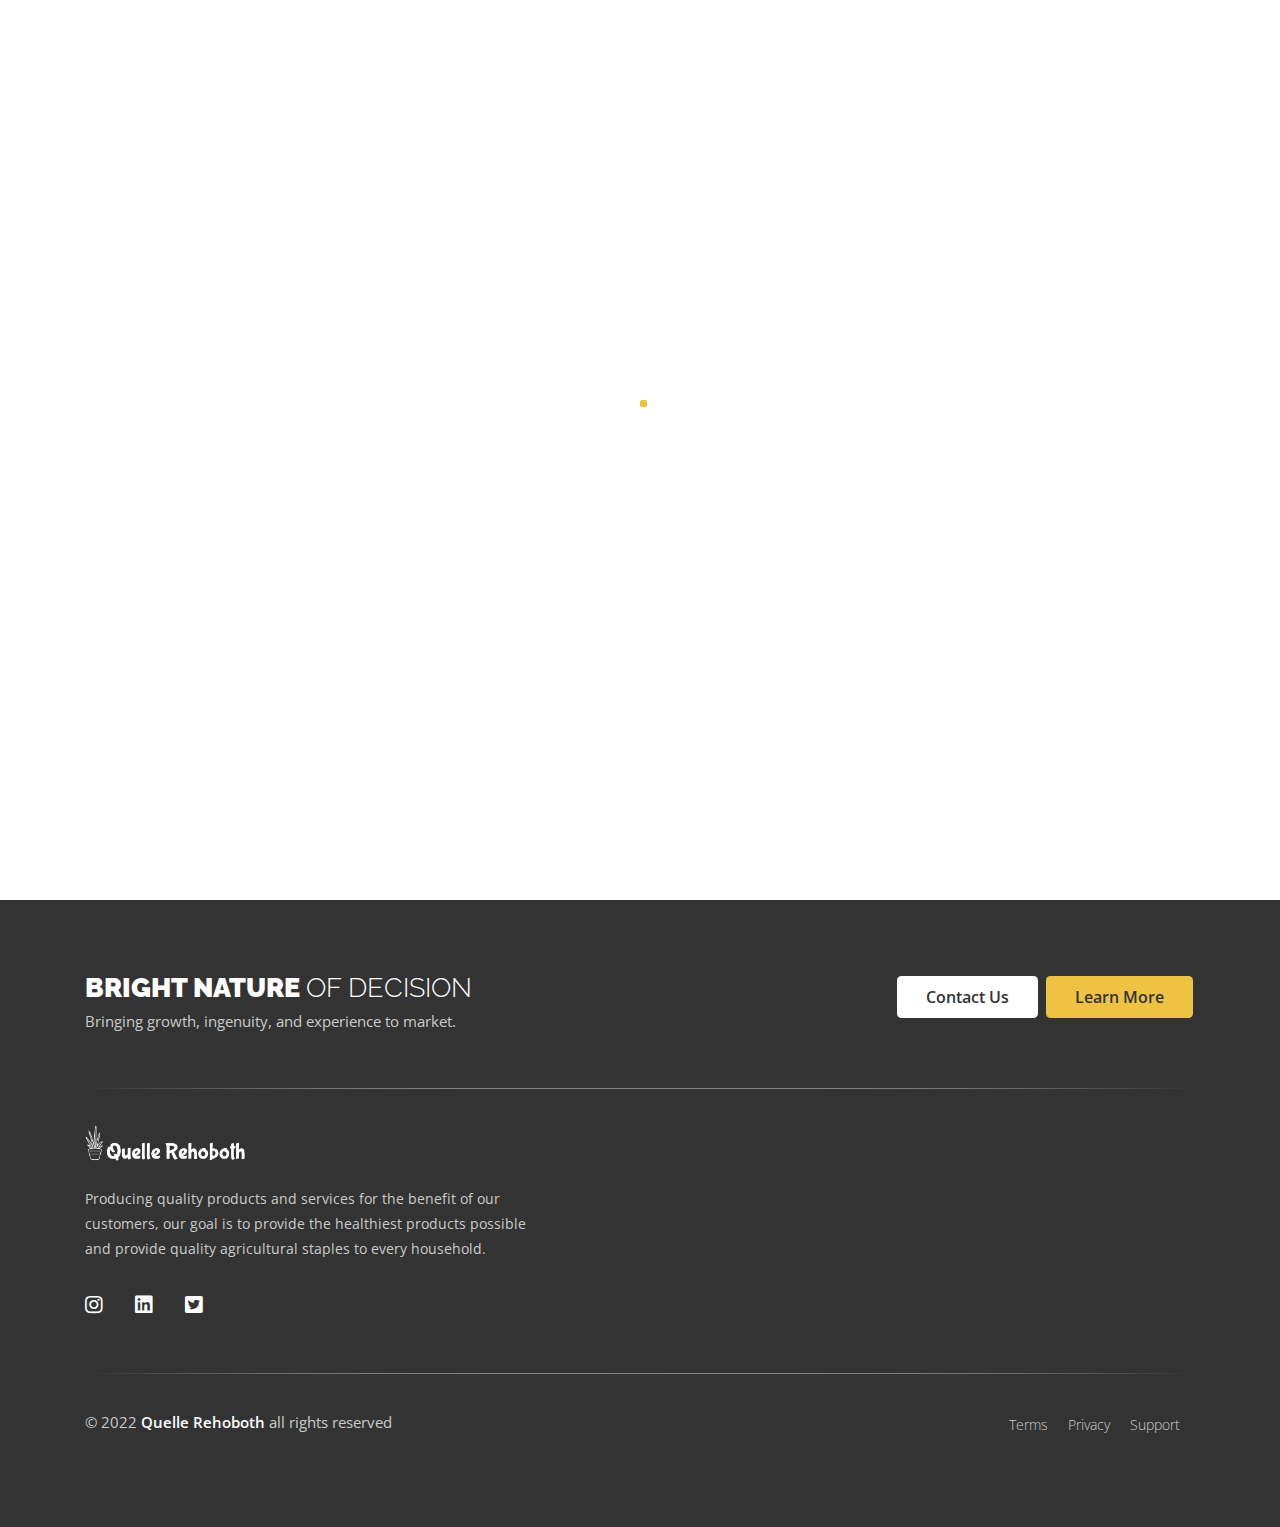
==== 404-error-page.html @ 6c6b9315 "building something" ====
<!DOCTYPE html>
<html lang="en-US" class="no-js">
  <head>
    <meta charset="UTF-8" />
    <meta
      name="viewport"
      content="width=device-width, initial-scale=1, maximum-scale=1"
    />
    <meta http-equiv="X-UA-Compatible" content="IE=edge" />

    <!-- TITLE -->
    <title>Quelle Rehoboth</title>
    <meta
      name="description"
      content="Modern HTML Template ideal for business like agriculture, vegetables and organic food."
    />
    <meta
      name="keywords"
      content="agriculture, eco, farm, food, Fresh Fruit, fruits, healthy food, landscape, organic, organic food, products, vegetables"
    />

    <!-- FONT AWESOME ICONS LIBRARY -->
    <link rel="stylesheet" href="fonts/css/all.min.css" />

    <!--  FAVICON  -->
    <link rel="shortcut icon" href="images/icons/favicon.png" />

    <!-- CSS LIBRARY STYLES -->
    <link rel="stylesheet" href="css/lib/bootstrap.min.css" />
    <link rel="stylesheet" href="css/lib/slick.min.css" />
    <link rel="stylesheet" href="css/lib/owl.carousel.min.css" />
    <link rel="stylesheet" href="css/lib/flickity.min.css" />
    <link rel="stylesheet" href="css/lib/magnific-popup.min.css" />
    <link rel="stylesheet" href="css/lib/navbar.css" />

    <!-- CSS TEMPLATE STYLES -->
    <link rel="stylesheet" href="css/main.css" />
    <link rel="stylesheet" href="css/stylesheet.css" />
    <link rel="stylesheet" href="css/responsive.css" />

    <!-- MODERNIZR LIBRARY -->
    <script src="js/modernizr-custom.js"></script>
  </head>

  <body>
    <!-- PRELOADER START -->
    <div id="loader-wrapper">
      <div class="loader">
        <div class="ball"></div>
        <div class="ball"></div>
        <div class="ball"></div>
        <div class="ball"></div>
        <div class="ball"></div>
        <div class="ball"></div>
        <div class="ball"></div>
        <div class="ball"></div>
        <div class="ball"></div>
        <div class="ball"></div>
      </div>
    </div>
    <!-- PRELOADER END -->

    <header>
      <!-- NAV START -->
      <nav class="navbar navbar-expand-lg navbar-dark">
        <div class="container p-0">
          <a href="index.html" class="navbar-brand"
            ><img src="images/logos/logo2.png" alt=""
          /></a>

          <button
            type="button"
            class="navbar-toggler collapsed"
            data-toggle="collapse"
            data-target="#main-nav"
          >
            <span class="menu-icon-bar"></span>
            <span class="menu-icon-bar"></span>
            <span class="menu-icon-bar"></span>
          </button>

          <div id="main-nav" class="collapse navbar-collapse">
            <ul class="navbar-nav ml-auto">
              <li class="dropdown">
                <a href="#" class="nav-item nav-link" data-toggle="dropdown"
                  >HOME</a
                >
                <div class="dropdown-menu">
                  <a href="index.html" class="dropdown-item">Homepage One</a>
                  <a href="homepage-two.html" class="dropdown-item"
                    >Homepage Two</a
                  >
                  <a href="homepage-three.html" class="dropdown-item"
                    >Homepage Three</a
                  >
                </div>
              </li>
              <li>
                <a href="about-us.html" class="nav-item nav-link">About</a>
              </li>
              <li class="dropdown">
                <a href="#" class="nav-item nav-link" data-toggle="dropdown"
                  >Pages</a
                >
                <div class="dropdown-menu">
                  <a href="services.html" class="dropdown-item">Services</a>
                  <a href="products.html" class="dropdown-item">Products</a>
                  <a href="products-details.html" class="dropdown-item"
                    >Products Details</a
                  >
                  <a href="team.html" class="dropdown-item">Our Team</a>
                  <a href="testimonials.html" class="dropdown-item"
                    >Testimonials</a
                  >
                  <a href="faq.html" class="dropdown-item">FAQ</a>
                  <a href="pricing.html" class="dropdown-item">Pricing</a>
                  <a href="careers.html" class="dropdown-item">Careers</a>
                  <a href="404-error-page.html" class="dropdown-item"
                    >404 Page</a
                  >
                </div>
              </li>
              <li class="dropdown">
                <a href="#" class="nav-item nav-link" data-toggle="dropdown"
                  >Gallery</a
                >
                <div class="dropdown-menu">
                  <a href="gallery-two-colunms.html" class="dropdown-item"
                    >Gallery Two Columns</a
                  >
                  <a href="gallery-three-columns.html" class="dropdown-item"
                    >Gallery Three Columns</a
                  >
                  <a href="gallery-four-columns.html" class="dropdown-item"
                    >Gallery Four Columns</a
                  >
                  <a href="masonry-gallery.html" class="dropdown-item"
                    >Masonry Gallery</a
                  >
                </div>
              </li>
              <li class="dropdown">
                <a href="#" class="nav-item nav-link" data-toggle="dropdown"
                  >Blog</a
                >
                <div class="dropdown-menu">
                  <a href="blog-grid.html" class="dropdown-item">Blogs Grid</a>
                  <a href="blog-left-sidebar.html" class="dropdown-item"
                    >Blogs Left Sidebar</a
                  >
                  <a href="blog-right-sidebar.html" class="dropdown-item"
                    >Blogs Right Sidebar</a
                  >
                  <a href="blog-single.html" class="dropdown-item"
                    >Blog Single</a
                  >
                </div>
              </li>
              <li>
                <a href="contact.html" class="nav-item nav-link last-link-item"
                  >Contact</a
                >
              </li>
            </ul>
          </div>
        </div>
      </nav>
      <!-- NAV END -->
    </header>

    <!-- 404 ERROR PAGE CONTENT -->
    <div class="error-page">
      <div class="error-page-content">
        <h1>404</h1>
        <h2>PAGE NOT FOUND</h2>
        <p>
          Sorry, but the page you are looking for does not exist or has been
          removed
        </p>
        <div class="form-group error-page-search">
          <span class="fa fa-search form-control-feedback"></span>
          <input type="text" class="form-control" placeholder="Site Search" />
        </div>
        <div class="social-error-page mt-3">
          <ul>
            <li>
              <a href="#"><i class="fab fa-facebook-f"></i></a>
            </li>
            <li>
              <a href="#"><i class="fab fa-twitter"></i></a>
            </li>
            <li>
              <a href="#"><i class="fab fa-instagram"></i></a>
            </li>
            <li>
              <a href="#"><i class="fab fa-linkedin-in"></i></a>
            </li>
          </ul>
        </div>
      </div>
    </div>
    <!-- 404 ERROR PAGE CONTENT -->

    <!-- FOOTER START -->
    <footer>
      <div class="container">
        <div class="top-footer">
          <div class="row">
            <div class="col-lg-6">
              <h4>bright nature <span class="light-text">of decision</span></h4>
              <p>Bringing growth, ingenuity, and experience to market.</p>
            </div>
            <div class="col-lg-6">
              <div class="footer-btns">
                <a href="contact.html" class="btn button btn-white"
                  >Contact Us</a
                >
                <a href="about-us.html" class="btn button">Learn More</a>
              </div>
            </div>
          </div>
        </div>
        <hr class="hr-divider" />
        <div class="row">
          <div class="col-lg-6">
            <div class="footer-col">
              <figure class="footer-logo">
                <img src="Pictures/logo (2).png" alt="" />
              </figure>
              <p class="footer-desc">
                Producing quality products and services for the benefit of our
                customers, our goal is to provide the healthiest products
                possible and provide quality agricultural staples to every
                household.
              </p>
              <ul class="bottom-social">
                <li>
                  <a href="#" target="_blank"
                    ><i class="fab fa-instagram"></i
                  ></a>
                </li>
                <li>
                  <a href="#" target="_blank"
                    ><i class="fab fa-linkedin"></i
                  ></a>
                </li>
                <li>
                  <a href="#" target="_blank"
                    ><i class="fab fa-twitter-square"></i
                  ></a>
                </li>
              </ul>
            </div>
          </div>
        </div>
        <hr class="hr-divider" />
        <div class="bottom-footer">
          <div class="row">
            <div class="col-lg-6">
              <div class="copyright">
                <p>
                  © 2022 <strong>Quelle Rehoboth</strong> all rights reserved
                </p>
              </div>
            </div>
            <div class="col-lg-6 text-align">
              <ul class="bf-right">
                <li><a href="#">Terms</a></li>
                <li><a href="#">Privacy</a></li>
                <li><a href="#">Support</a></li>
              </ul>
            </div>
          </div>
        </div>
      </div>
    </footer>
    <!-- FOOTER END -->

    <!--SCROLL TOP START-->
    <a href="#0" class="cd-top">Top</a>
    <!--SCROLL TOP START-->

    <!-- JAVASCRIPTS -->
    <script src="js/lib/jquery-3.5.1.min.js"></script>
    <script src="js/lib/plugins.js"></script>
    <script src="js/lib/bootstrap.min.js"></script>
    <script src="js/lib/flickity.pkgd.min.js"></script>
    <script src="js/lib/nav-fixed-top.js"></script>
    <script src="js/main.js"></script>
    <!-- JAVASCRIPTS END -->
  </body>
</html>
---- css/lib/navbar.css ----
.navbar {
  position: absolute;
  left: 0;
  top: 40px;
  padding: 0;
  width: 100%;
  z-index: 2;
}

.navbar .navbar-brand {
  width: 190px;
  margin-left: 15px;
}

.navbar .navbar-brand img {
  width: 100%;
  height: 100%;
}

.navbar .navbar-toggler {
  position: relative;
  height: 60px;
  width: 60px;
  border: none;
  cursor: pointer;
  outline: none;
}

.navbar .navbar-toggler .menu-icon-bar {
  position: absolute;
  left: 15px;
  right: 15px;
  height: 2px;
  background-color: #fff;
  opacity: 0;
  -webkit-transform: translateY(-1px);
  -ms-transform: translateY(-1px);
  transform: translateY(-1px);
  transition: all 0.3s ease-in;
}

.navbar .navbar-toggler .menu-icon-bar:first-child {
  opacity: 1;
  -webkit-transform: translateY(-1px) rotate(45deg);
  -ms-sform: translateY(-1px) rotate(45deg);
  transform: translateY(-1px) rotate(45deg);
}

.navbar .navbar-toggler .menu-icon-bar:last-child {
  opacity: 1;
  -webkit-transform: translateY(-1px) rotate(135deg);
  -ms-sform: translateY(-1px) rotate(135deg);
  transform: translateY(-1px) rotate(135deg);
}

.navbar .navbar-toggler.collapsed .menu-icon-bar {
  opacity: 1;
}

.navbar .navbar-toggler.collapsed .menu-icon-bar:first-child {
  -webkit-transform: translateY(-7px) rotate(0);
  -ms-sform: translateY(-7px) rotate(0);
  transform: translateY(-7px) rotate(0);
}

.navbar .navbar-toggler.collapsed .menu-icon-bar:last-child {
  -webkit-transform: translateY(5px) rotate(0);
  -ms-sform: translateY(5px) rotate(0);
  transform: translateY(5px) rotate(0);
}

.navbar-dark .navbar-nav .nav-link {
  position: relative;
  color: #fff;
  font-size: 14px;
  font-family: 'Open Sans', sans-serif;
  font-weight: 400;
  text-transform: uppercase;
  margin-left: 10px;
}

.navbar-dark .navbar-nav .nav-link:focus {
  color: #fff;
}

.navbar-dark .navbar-nav .nav-link:hover {
  color: var(--main-yellow-color);
}

.navbar .dropdown-menu {
  padding: 0;
  background-color: var(--main-dark-color);
  transition: opacity 0.15s ease-in-out;
}

.navbar .dropdown-menu .dropdown-item {
  position: relative;
  padding: 15px 20px;
  color: #fff;
  font-size: 14px;
  font-family: 'Roboto', sans-serif;
  border-bottom: 1px solid rgba(255, 255, 255, 0.1);
  transition: color 0.2s ease-in;
}

.navbar .dropdown-menu .dropdown-item:focus {
  background: transparent;
}

.navbar .dropdown-menu .dropdown-item:last-child {
  border-bottom: none;
}

.navbar .dropdown-menu .dropdown-item:hover {
  background: transparent;
  color: var(--main-yellow-color);
}

.navbar .dropdown-menu .dropdown-item::before {
  content: '';
  position: absolute;
  bottom: 0;
  left: 0;
  top: 0;
  width: 5px;
  background-color: var(--main-yellow-color);
  opacity: 0;
  transition: opacity 0.2s ease-in;
}

.navbar .dropdown-menu .dropdown-item:hover::before {
  opacity: 1;
}

.navbar.fixed-top {
  position: fixed;
  top: 0;
  background-color: var(--main-green-color);
}

.navbar.fixed-top.navbar-dark .navbar-nav .nav-link {
  color: #fff;
}

.navbar.fixed-top.navbar-dark .navbar-brand {
  width: 100px;
  margin-top: -5px;
}

.navbar.fixed-top.navbar-dark .navbar-nav .nav-link {
  font-size: 14px;
}

.navbar.fixed-top.navbar-dark .navbar-nav .nav-link.active {
  color: #c0ca33;
}

.navbar.fixed-top.navbar-dark .navbar-nav .nav-link::after {
  background-color: #c0ca33;
}

.content {
  padding: 120px 0;
}

.dropdown-toggle::after {
  transition: transform 0.15s linear;
}

.show.dropdown .dropdown-toggle::after {
  transform: translateY(3px);
}

.dropdown-menu {
  margin-top: 0;
}

@media screen and (max-width: 991px) {
  /*
    .navbar-brand {
      margin-left: 20px;
    }
  */
  .navbar-nav {
    padding: 20px;
    background-color: var(--main-dark-color);
  }

  .navbar-collapse .navbar-nav .nav-link {
    color: #fff;
    border-bottom: 1px solid rgba(255, 255, 255, 0.1);
    line-height: 2;
    margin-left: 0px;
    font-size: 13px;
  }

  .navbar-collapse .navbar-nav .last-link-item {
    border-bottom: none;
  }

  .navbar-collapse .navbar-nav .contact-link {
    font-size: 13px;
    padding: 0px;
    border-bottom: none;
  }

  .navbar.fixed-top .navbar-nav {
    background: transparent;
  }

  .navbar .dropdown-menu {
    padding: 0;
    background-color: transparent;
    border: none;
  }

  .navbar .dropdown-menu .dropdown-item {
    position: relative;
    padding: 15px 20px;
    color: #fff;
    font-size: 14px;
    font-family: 'Roboto', sans-serif;
    border-bottom: 1px solid rgba(255, 255, 255, 0.1);
    transition: color 0.2s ease-in;
  }

  .navbar.fixed-top.navbar-dark .navbar-nav .dropdown-menu .dropdown-item {
    color: #fff;
    background: var(--main-green-color);
  }

  .navbar-dark .navbar-nav .nav-link:focus,
  .navbar-dark .navbar-nav .nav-link:hover {
    color: var(--main-yellow-color);
  }

  .navbar .navbar-brand {
    width: 130px;
  }
}

@media screen and (min-width: 991px) {
  .banner {
    padding: 0 150px;
  }

  .banner h1 {
    font-size: 5rem;
  }

  .banner p {
    font-size: 2rem;
  }

  .navbar-dark .navbar-nav .nav-link {
    padding: 23px 15px;
  }

  .navbar-dark .navbar-nav .nav-link::after {
    content: '';
    position: absolute;
    bottom: 15px;
    left: 30%;
    right: 30%;
    height: 1px;
    background-color: #fff;
    -webkit-transform: scaleX(0);
    -ms-transform: scaleX(0);
    transform: scaleX(0);
    transition: transform 0.1s ease-in;
  }

  .navbar-dark .navbar-nav .nav-link:hover::after {
    -webkit-transform: scaleX(1);
    -ms-transform: scaleX(1);
    transform: scaleX(1);
  }

  .dropdown-menu {
    min-width: 200px;
    -webkit-animation: dropdown-animation 0.4s;
    animation: dropdown-animation 0.4s;
    -webkit-transform-origin: top;
    -ms-transform-origin: top;
    transform-origin: top;
  }
}

@media (max-width: 767px) {
  .navbar {
    top: 20px;
  }

  .navbar .navbar-brand {
    margin-top: 0px;
  }

  .navbar .navbar-brand {
    width: 110px;
    margin-top: -10px;
  }
}

@-webkit-keyframes navbar-animation {
  0% {
    opacity: 0;
    -webkit-transform: translateY(-100%);
    -ms-transform: translateY(-100%);
    transform: translateY(-100%);
  }

  100% {
    opacity: 1;
    -webkit-transform: translateY(0);
    -ms-transform: translateY(0);
    transform: translateY(0);
  }
}

@keyframes navbar-animation {
  0% {
    opacity: 0;
    -webkit-transform: translateY(-100%);
    -ms-transform: translateY(-100%);
    transform: translateY(-100%);
  }

  100% {
    opacity: 1;
    -webkit-transform: translateY(0);
    -ms-transform: translateY(0);
    transform: translateY(0);
  }
}

@-webkit-keyframes dropdown-animation {
  0% {
    -webkit-transform: scaleY(0);
    -ms-transform: scaleY(0);
    transform: scaleY(0);
  }

  75% {
    -webkit-transform: scaleY(1.1);
    -ms-transform: scaleY(1.1);
    transform: scaleY(1.1);
  }

  100% {
    -webkit-transform: scaleY(1);
    -ms-transform: scaleY(1);
    transform: scaleY(1);
  }
}

@keyframes dropdown-animation {
  0% {
    -webkit-transform: scaleY(0);
    -ms-transform: scaleY(0);
    transform: scaleY(0);
  }

  75% {
    -webkit-transform: scaleY(1.1);
    -ms-transform: scaleY(1.1);
    transform: scaleY(1.1);
  }

  100% {
    -webkit-transform: scaleY(1);
    -ms-transform: scaleY(1);
    transform: scaleY(1);
  }
}
---- css/main.css ----
@import url('https://fonts.googleapis.com/css2?family=Open+Sans:wght@300;400;600;700&family=Raleway:wght@100;300;400;600;700;900&display=swap');
@import url('lib/normalize.css');


/*====================================================
  * Template:   Agroly
  * Version:    1.0
  * Author:     QuickDev
  * Create :    Sept. 5th 2020
====================================================*/

/*==================================================*/
             /* [Table of contents] */
/*==================================================*/

/*	
    1. RESET.
    2. COLOR PALETTE.
    3. TYPOGRAPHY. 
    4. SPACE AND ALIGMENT. 
    5. BUTTONS. 
    6. SCROLLING TOP.
    7. PRELOADER 
    8. YOUTUBE POPUP.
    9. MODAL POPUP.
    10. MEDIA QUERIES.
*/

/* =====================================
   	1. RESET.
   ===================================== */

/* http://meyerweb.com/eric/tools/css/reset/ 
   v2.0 | 20110126
   License: none (public domain)
*/

html, body, div, span, applet, object, iframe,blockquote, pre,
a, abbr, acronym, address, big, cite, code,
del, dfn, em, img, ins, kbd, q, s, samp,
small, strike, strong, sub, sup, tt, var,
b, u, i, center,
dl, dt, dd, ol, ul, li,
fieldset, form, label, legend,
table, caption, tbody, tfoot, thead, tr, th, td,
article, aside, canvas, details, embed, 
figure, figcaption, footer, header, hgroup, 
menu, nav, output, ruby, section, summary,
time, mark, audio, video {
	margin: 0;
	padding: 0;
	border: 0;
	font-size: 100%;
	font: inherit;
}
/* HTML5 display-role reset for older browsers */
article, aside, details, figcaption, figure, 
footer, header, hgroup, menu, nav, section {
	display: block;
}

body{
    overflow-x: hidden;
    text-rendering: optimizeSpeed;
    background-color: #FFF;
}

html {
  font-size: 24px;
  font-weight: 100;
  line-height: 1.5;
}

img{
  width: 100%;
}

/* =====================================
   	2. COLOR PALETTE.
   ===================================== */

:root {
  --main-green-color: #3E755F;
  --main-yellow-color: #EEC344;  
  --main-dark-color: #333333;  
  --main-text-color: #737373;  
  --lg-margin-top: 2rem;    
  --md-margin-top: 2rem;    
  --sm-margin-top: 2rem; 
  --col-lg-m: 2rem;    
  --col-md-m: 2rem;    
  --col-sm-m: 2rem;  
  --col-left-padding: 2rem;    
}

/* ===================================== 
	3. TYPOGRAPHY. 
   ===================================== */
  h1, h2, h3, h4, h5, h6, p, ul,ol{
    margin-top: 0;
    margin-bottom: 1rem;
  }

  h1, h2, h3, h4, h5, h6 {
    margin-bottom: 0.5rem;
    line-height: 1.2;
    font-family: 'Raleway', sans-serif;
    color: var(--main-dark-color);
  }

  h1, .h1 {
    font-size: 2.5rem;
    font-weight: 700;
    text-transform: uppercase;
  }
  
  h2, .h2 {
    font-size: 2rem;
    font-weight: 900;
    text-transform: uppercase;
  }
  
  h3, .h3 {
    font-size: 1.75rem;
  }
  
  h4, .h4 {
    font-size: 1.5rem;
  }
  
  h5, .h5 {
    font-size: 1.25rem;
    font-family: 'Open Sans', sans-serif;
    color: var(--main-green-color);
  }
  
  h6, .h6 {
    font-size: 1rem;
  }

p {
  font-size: 14px;
  font-family: 'Open Sans', sans-serif;
  color: var(--main-text-color);
  font-weight: 400;
  line-height: 25px;
}

ul{
  font-family: 'Open Sans', sans-serif;
}

@media screen and (min-width: 0px) { 
    html { 
        font-size: calc(12px + 6 * ((100vw - 320px) / 680)); 
    } 
} 
@media screen and (min-width: 1200px) { 
    html { 
        font-size: 18px; 
    } 
}

a {
    color: var(--main-dark-color);
    text-decoration: none;
    transition: 0.3s;
}

a:hover {
	  color: var(--main-green-color);
    text-decoration: none;
}

/*====================================================
    4. SPACE AND ALIGMENT. 
  ====================================================*/
  .mt-5,
  .my-5 {
    margin-top: 5rem !important;
  }
  
  .mb-5,
  .my-5 {
    margin-bottom: 5rem !important;
  }
  
  .mt-4,
  .my-4 {
    margin-top: 3rem !important;
  }
  
  .mb-4,
  .my-4 {
    margin-bottom: 3rem !important;
  }

  .xmt-5{
    margin-top: 8rem !important;
  }

  .xmb-5{
    margin-bottom: 9rem !important;
  }

/* ===================================== 
	    5. BUTTONS. 
   ===================================== */
   .btn { 
    display: inline-block; 
    font-weight: 600; 
    color: #212529; 
    text-align: center; 
    vertical-align: middle; 
    cursor: pointer; 
    -webkit-user-select: none; 
    -moz-user-select: none; 
    -ms-user-select: none; 
    user-select: none; 
    background-color: transparent; 
    border: 1px solid transparent; 
    padding: 8px 28px; 
    font-size: 1rem; 
    line-height: 1.5; 
    border-radius: 0.25rem; 
    transition: color 0.15s ease-in-out, background-color 0.15s ease-in-out, border-color 0.15s ease-in-out, box-shadow 0.15s ease-in-out; 
    font-family: 'Open Sans', sans-serif;
    transition: 0.4s;
} 
.btn:focus, .btn.focus { 
    outline: 0; 
    box-shadow: none; 
} 
.button { 
    background-color: var(--main-yellow-color); 
    color: #333; 
    text-decoration: none; 
    font-size: 16px; 
    margin: 4px 2px; 
} 
.button:hover { 
    background-color: var(--main-green-color);
    color: #FFF; 
}

.btn-white{
  background-color: #FFF;
  color: #333;
}

.btn-md{
  font-size: 14px;
  padding: 4px 12px; 
}

.btn-sm{
  font-size: 10px;
  padding: 4px 12px; 
  text-transform: uppercase;
}

.btn-outline{
  background-color: transparent;
  border: solid 2px var(--main-yellow-color);
  color: var(--main-dark-color);
}

.btn-outline:hover{
  background-color: var(--main-yellow-color);
  border: solid 2px var(--main-yellow-color);
  color: var(--main-dark-color);
}

.btn-outline-white{
  background-color: transparent;
  border: solid 2px #FFF;
  color: #FFF;
  padding: 12px 45px !important;
  font-size: 15px !important;
}

.btn-outline-white:hover{
  background-color: var(--main-yellow-color) !important;
  border: solid 1px var(--main-yellow-color) !important;
  color: var(--main-dark-color);
}

/*====================================================
    6. SCROLLING TOP.
  ====================================================*/
  @media only screen and (min-width: 1024px) {
    main p {
      font-size: 20px;
      font-size: 1.25rem;
    }
  }
  
  .cd-top {
    display: inline-block;
    height: 40px;
    width: 40px;
    position: fixed;
    bottom: 40px;
    right: 10px;
    overflow: hidden;
    text-indent: 100%;
    white-space: nowrap;
    background: var(--main-yellow-color) url(../images/icons/cd-top-arrow.svg) no-repeat center 50%;
    visibility: hidden;
    border-radius: 5px;
    z-index: 4;
  }
  
  .cd-top.cd-is-visible,
  .cd-top.cd-fade-out,
  .no-touch .cd-top:hover {
    -webkit-transition: opacity .3s 0s, visibility 0s 0s;
    -moz-transition: opacity .3s 0s, visibility 0s 0s;
    transition: opacity .3s 0s, visibility 0s 0s;
  }
  
  .cd-top.cd-is-visible {
    /* the button becomes visible */
    visibility: visible;
    opacity: 1;
  }
  
  .no-touch .cd-top:hover {
    background-color: #B4E602;
  }
  
  @media only screen and (min-width: 768px) {
    .cd-top {
      right: 20px;
      bottom: 20px;
    }
  }
  
  @media only screen and (min-width: 1024px) {
    .cd-top {
      height: 60px;
      width: 60px;
      right: 30px;
      bottom: 30px;
    }
  }

  /*====================================================
      7. PRELOADER 
    ====================================================*/
    #loader-wrapper {
      position: fixed;
      top: 0;
      left: 0;
      width: 100%;
      height: 100%;
      z-index: 1031;
      background-color: #FFF;
      z-index: 999999;
    }

    #loader-wrapper .loader {
      position: absolute;
      /*Setting position of element according to the next parent element with position anything other then default*/
      top: 50%;
      /*50% down on the parent element*/
      left: 50%;
      /*50% right on the parent element*/
      -webkit-transform: translate(-50%, -50%);
      transform: translate(-50%, -50%);
      /*50% of element width (50px) left, 50% of element height (50px) up*/
      width: 100px;
      /*Element is 100px wide*/
      height: 100px;
      /*Element is 100px tall*/
      animation: spin .6s linear infinite reverse;
      /*
          Animation is using the spin keyframes
          Animation is 0.8 seconds long
          Aniamtion tweening/easing is linear (no acceleration)
          The animation loops forever
          The animation goes the opposite way than defines
          */
    }

    #loader-wrapper .loader .ball {
      position: absolute;
      /*Same deal with centering the element like with .loader, but the parent of .ball is .loader*/
      top: 50%;
      left: 50%;
      -webkit-transform: translate(-50%, -50%);
      transform: translate(-50%, -50%);
      height: 100%;
      /*Height is 100% of the parent not 100% of the screen height (that's 100vh)*/
      -webkit-animation: spin 1s infinite ease-in-out;
      animation: spin 1s infinite ease-in-out;
      /*
          Animation is using the spin keyframes (in the way it is defines)
          Animation is 1 second long
          Animation loops forever
          Animation tweening/easing is ease-in-out, which has symetrical acceleration at the start as at the end
          */
      /*Here I am using the selector `:nth-child(n)` to select certain elements*/
    }

    #loader-wrapper .loader .ball:after {
      /*Pseudo-class, there is also :before*/
      position: absolute;
      /*Pseudoclasses for use as shapes need to be position absolute*/
      content: '';
      /*And content defined (Add some text into it)*/
      background-color: var(--main-yellow-color);
      /*SCSS variable using the white from line 8*/
      width: 7px;
      /*Width 5 pixels*/
      height: 7px;
      /*Height 5 pixels*/
      border-radius: 100%;
      /*Corners will be rounded into an oval*/
      top: 0px;
      /*Put this element at the top of the parent*/
    }

    #loader-wrapper .loader .ball:nth-child(1) {
      /*The first .ball in the parent*/
      -webkit-animation-delay: -0s;
      animation-delay: -0s;
    }

    #loader-wrapper .loader .ball:nth-child(2) {
      -webkit-animation-delay: -0.1s;
      animation-delay: -0.1s;
      /*Start the animation 0.1s before*/
    }

    #loader-wrapper .loader .ball:nth-child(3) {
      -webkit-animation-delay: -0.2s;
      animation-delay: -0.2s;
      /*Start the animation 0.2s before*/
    }

    #loader-wrapper .loader .ball:nth-child(4) {
      -webkit-animation-delay: -0.3s;
      animation-delay: -0.3s;
    }

    #loader-wrapper .loader .ball:nth-child(5) {
      -webkit-animation-delay: -0.4s;
      animation-delay: -0.4s;
    }

    #loader-wrapper .loader .ball:nth-child(6) {
      -webkit-animation-delay: -0.5s;
      animation-delay: -0.5s;
    }

    #loader-wrapper .loader .ball:nth-child(7) {
      -webkit-animation-delay: -0.6s;
      animation-delay: -0.6s;
    }

    #loader-wrapper .loader .ball:nth-child(8) {
      -webkit-animation-delay: -0.7s;
      animation-delay: -0.7s;
    }

    #loader-wrapper .loader .ball:nth-child(9) {
      -webkit-animation-delay: -0.8s;
      animation-delay: -0.8s;
    }

    #loader-wrapper .loader .ball:nth-child(10) {
      -webkit-animation-delay: -0.9s;
      animation-delay: -0.9s;
      /*I am a fan of negative delays*/
    }

    @-webkit-keyframes spin {

      /*The keyframes for the animation `spin`*/
      0% {
        /*At 0% of the animation whatever elements have these keyframes set as an animation will have these properties*/
        -webkit-transform: translate(-50%, -50%) rotate(0deg);
        transform: translate(-50%, -50%) rotate(0deg);
      }

      /*The balls do not change colour because the animation is set to their parent and not themselves*/
      100% {
        -webkit-transform: translate(-50%, -50%) rotate(360deg);
        transform: translate(-50%, -50%) rotate(360deg);
      }
    }

    @keyframes spin {

      /*The keyframes for the animation `spin`*/
      0% {
        /*At 0% of the animation whatever elements have these keyframes set as an animation will have these properties*/
        -webkit-transform: translate(-50%, -50%) rotate(0deg);
        transform: translate(-50%, -50%) rotate(0deg);
      }

      /*The balls do not change colour because the animation is set to their parent and not themselves*/
      100% {
        -webkit-transform: translate(-50%, -50%) rotate(360deg);
        transform: translate(-50%, -50%) rotate(360deg);
      }
    }
    
 /*====================================================
      8. YOUTUBE POPUP.
  ====================================================*/
  .popup-youtube .video-image {
    position: relative;
    display: inline-block;
  }

  .popup-youtube .video-image img {
    width: 100%
  }

  .popup-youtube .video-image:before {
    content: "";
    position: absolute;
    width: 100%;
    height: 100%;
    z-index: 10;
    background: transparent url(../img/master/play-button.png) center center no-repeat;
  }

  .popup-youtube .video-image img a:link {
    text-decoration: none;
    color: #FFF;
  }

  .popup-youtube .video-image img a:visited {
    text-decoration: none;
    color: #FFF;
  }

  .popup-youtube .video-image img a:hover {
    text-decoration: none;
    color: #FFF;
  }

  .popup-youtube .video-image img a:active {
    text-decoration: none;
    color: #FFF;
  }
/*====================================================
      9. MODAL POPUP.
  ====================================================*/
.modal-box {
  text-align: center;
}

.modal-box p {
  margin: 15px 0px 15px 0px;
}

.modal-sm .modal-content {
  background: #FFF;
  border: 1px solid #ddd;
  border: 1px solid rgba(0, 0, 0, .2);
  -webkit-box-shadow: 0 3px 9px rgba(0, 0, 0, .5);
  box-shadow: 0 3px 9px rgba(0, 0, 0, .5);
  padding: 10px 20px 10px 20px;
}

.close {
  color: #000;
}

@media (min-width: 992px) {
  .modal-md {
    width: 600px;
  }
}

.btn-popup {
  display: inline-block;
  margin-left: 5rem;
  margin-top: -10px;
}

.popup-youtube {
  position: relative;
}

.pulse {
  position: absolute;
  top: 50%;
  left: 50%;
  background: var(--main-green-color);
  width: 70px;
  height: 70px;
  color: #FFF;
  border-radius: 50%;
  text-align: center;
  line-height: 73px;
  font-size: 30px;
  transform: translate(-50%, -50%);
  padding-left: 4px;
}

.pulse::before,
.pulse::after {
  content: "";
  display: block;
  position: absolute;
  border-radius: 50%;
  border: 1px solid var(--main-yellow-color);
  top: -15px;
  right: -15px;
  left: -15px;
  bottom: -15px;
  animation: pulse 1.5s linear infinite;
}

.pulse::after {
  animation-delay: .5s;
}

@keyframes pulse {
  0% {
    transform: scale(0.5);
    opacity: 0;
  }

  50% {
    opacity: 1;
  }

  to {
    transform: scale(1.2);
    opacity: 0;
  }
}

/*====================================================
    10. MEDIA QUERIES.
  ====================================================*/    
@media (max-width:1200px) {
  .container {
    max-width: 95%;
  }
}

@media (max-width:992px) {
  .button {
    padding: 6px 26px;
    font-size: 1rem;
  }

  .col-mt-lg {
    margin-top: var(--lg-margin-top);
  }

  .col-lg-m {
    margin-top: var(--col-lg-m);
    margin-bottom: var(--col-lg-m);
  }

  .order-md-6 {
      -ms-flex-order: 6;
      order: 6;
  }
      
}

@media (max-width:991px) {
  .order-first {
    -ms-flex-order: -1;
    order: -1;
  }

  .order-last {
    -ms-flex-order: 13;
    order: 13;
  }
      
  .order-md-12 {
      -ms-flex-order: 6;
      order: 6;
  }
      
  .order-first {
    -ms-flex-order: -1;
    order: -1;
  }

  .order-last {
    -ms-flex-order: 13;
    order: 13;
  }
    
}

@media (max-width:767px) {
  .button {
    padding: 5px 22px;
    font-size: 16px;
    line-height: 1.8;
  }

  .col-mt-md {
    margin-top: var(--md-margin-top);
  }

  .col-md-m {
    margin-top: var(--col-md-m);
    margin-bottom: var(--col-md-m);
  }

}

@media (max-width:576px) {
  .button {
    padding: 5px 18px;
    font-size: 14px;
    line-height: 1.8;
  }

  .col-mt-sm {
    margin-top: var(--sm-margin-top);
  }

}
---- css/stylesheet.css ----
@import url(https://code.ionicframework.com/ionicons/2.0.1/css/ionicons.min.css);

/*====================================================
  * Template:   Agroly
  * Version:    1.0
  * Author:     QuickDev
  * Create :    Sept. 5th 2020
====================================================*/

/*==================================================*/
/* [Table of contents] */
/*==================================================*/

/*	
    1. COMMON
    2. HEADER. 
    3. MAIN SLIDER. 
    4. FOOTER. 
    5. PAGES HERO.
    6. COMPONENTS. 
    7. ABOUT US.
    8. SERVICES.  
    9. PRODUCTS.
    10. PRODUCTS DETAILS. 
    11. TEAM. 
    12. TESTIMONIALS. 
    13. FAQ. 
    14. 404 ERROR PAGE.
    15. BLOG GRID. 
    16. BLOG SINGLE. 
    17. CONTACT. 
    18. LATES NEWS. 
    19. GALLERY FILTER.
    20. MAGNIFIC POPUP.
    21. MASONRY GALLERY. 
    22. CAROUSEL #1.
    23. CAROUSEL #3. 
    24. CAREERS. 
    25. PRICING TABLE. 
    26. HOME PAGE ONE. 
    27. HOME PAGE TWO. 
    28. HOME PAGE THREE. 

*/

/*====================================================
    1. COMMOM. 
  ====================================================*/
.layer-title {
  margin-bottom: 2rem;
}

.ag-bg-wrapper {
  background-color: #f5f5f5;
  padding: 5rem 0rem;
}
/*====================================================
    2. HEADER. 
  ====================================================*/

/*====================================================
    3. MAIN SLIDER. 
  ====================================================*/
.home-slider {
  width: 100%;
  height: 900px;
  position: relative;
  z-index: 1;
}

.overlay {
  position: absolute;
  width: 100%;
  height: 100%;
  top: 0;
  bottom: 0;
  left: 0;
  right: 0;
  background: -webkit-gradient(
    linear,
    left top,
    left bottom,
    from(rgba(0, 0, 0, 0.64)),
    to(rgba(128, 93, 93, 0.4))
  );
  background: linear-gradient(
    to bottom,
    rgba(0, 0, 0, 0.4),
    rgba(0, 0, 0, 0.4)
  );
}

.hero-slider {
  width: 100%;
  height: 900px;
  overflow: hidden;
}

.hero-slider .carousel-cell {
  width: 100%;
  height: 100%;
  background-repeat: no-repeat;
  background-size: cover;
  background-position: center;
}

.slider-caption {
  position: relative;
  top: 50%;
  -webkit-transform: translateY(-50%);
  transform: translateY(-50%);
  color: #fff;
  text-align: left;
}

.slider-caption .subtitle {
  font-size: 1rem;
  line-height: 1.2em;
  font-weight: 500;
  letter-spacing: 2px;
  color: rgba(255, 255, 255, 0.7);
  margin-bottom: 5px;
  text-transform: uppercase;
}

.slider-caption .title {
  font-size: 3.5rem;
  line-height: 1.2em;
  text-transform: uppercase;
  margin-bottom: 40px;
  color: #fff;
  letter-spacing: 3px;
}

.slider-caption .btn {
  border: 1px solid #fff;
  padding: 10px 25px;
  text-transform: uppercase;
  font-size: 1rem;
  letter-spacing: 3px;
  color: #fff;
  text-decoration: none;
  -webkit-transition: all 0.2s ease;
  transition: all 0.2s ease;
  border-radius: 0;
}

.slider-caption .btn:hover {
  background: #fff;
  color: #000;
}

.hero-slider .flickity-prev-next-button {
  width: 80px;
  height: 80px;
  background: transparent;
}

.hero-slider .flickity-prev-next-button:hover {
  background: transparent;
}

.hero-slider .flickity-prev-next-button .arrow {
  fill: white;
}

.hero-slider .flickity-page-dots {
  bottom: 30px;
}

.hero-slider .flickity-page-dots .dot {
  width: 30px;
  height: 4px;
  opacity: 1;
  background: rgba(255, 255, 255, 0.5);
  border: 0 solid white;
  border-radius: 0;
}

.hero-slider .flickity-page-dots .dot.is-selected {
  background: var(--main-yellow-color);
  border: 0 solid var(--main-yellow-color);
}

.dot-hide .flickity-page-dots .dot {
  display: none;
}

.color-text {
  color: var(--main-yellow-color);
}
/*====================================================
    4. FOOTER. 
  ====================================================*/
footer {
  background-color: var(--main-dark-color);
  padding: 4rem 0rem;
}

footer h4 {
  color: #fff;
  font-weight: 700;
  margin-bottom: 5px;
}

footer p {
  color: #cccccc;
  font-size: 15px;
  font-weight: 400;
}

.top-footer h4 {
  text-transform: uppercase;
  font-weight: 900;
}

.footer-btns {
  text-align: right;
}

.footer-logo {
  width: 160px;
}

.footer-logo img {
  width: 100%;
}

hr.footer-divider {
  border-top: 1px solid rgba(204, 204, 204, 0.2);
  margin: 25px 0px 40px;
}

.footer-col p.footer-desc {
  font-size: 14px;
  margin-top: 25px;
  padding-right: 4rem;
}

ul.bottom-social {
  margin-top: 1.7rem;
}

ul.bottom-social li {
  list-style: none;
  display: inline-block;
  margin-right: 1.5rem;
}

ul.bottom-social li .fab {
  font-size: 20px;
}

ul.bottom-social li a {
  color: #fff;
  transition: 0.4s;
}

ul.bottom-social li a:hover {
  color: var(--main-yellow-color);
}

.footer-col h5 {
  color: #fff;
  font-size: 18px;
  font-weight: 600;
  margin: 25px 0px;
}

ul.footer-bulletlist li {
  color: #cccccc;
  list-style: none;
  font-size: 14px;
  font-family: 'Open Sans', sans-serif;
  line-height: 30px;
  font-weight: 400;
}

ul.footer-bulletlist li a {
  color: #cccccc;
  transition: 0.4s;
}

ul.footer-bulletlist li a:hover {
  color: var(--main-yellow-color);
  text-decoration: none;
}

.copyright strong {
  color: #fff;
  font-weight: 600;
}

.bf-right li {
  text-align: right !important;
  display: inline-block;
}

.bf-right li a {
  font-size: 14px;
  color: #cccccc;
  transition: 0.4s;
  margin-right: 15px;
}

.bf-right li a:hover {
  color: #cccccc;
  transition: 0.4s;
}

.bottom-footer .text-align {
  text-align: right;
}

footer hr {
  height: 1px;
  overflow: visible;
  color: rgba(51, 51, 51, 0.6);
  position: relative;
  margin: 2em auto;
}

footer hr::before {
  content: '';
  background: -webkit-gradient(
    linear,
    left top,
    right top,
    from(transparent),
    color-stop(currentColor),
    to(transparent)
  );
  background: linear-gradient(to right, transparent, currentColor, transparent);
  height: 1px;
  width: 100%;
  position: absolute;
  left: 0;
}

.hr-divider {
  height: 1px;
  border-style: none;
  /* Old browsers */
  background: -moz-linear-gradient(
    left,
    transparent 0%,
    white 50%,
    transparent 100%
  );
  /* FF3.6-15 */
  background: -webkit-linear-gradient(
    left,
    transparent 0%,
    white 50%,
    transparent 100%
  );
  /* Chrome10-25,Safari5.1-6 */
  background: linear-gradient(
    to right,
    transparent 0%,
    white 50%,
    transparent 100%
  );
  /* W3C, IE10+, FF16+, Chrome26+, Opera12+, Safari7+ */
}

/*====================================================
    5. PAGES HERO. 
  ====================================================*/
.pages-hero {
  background-image: url('https://via.placeholder.com//1920x1080');
  height: 600px;
  background-position: center;
  background-repeat: no-repeat;
  background-size: cover;
  position: relative;
}

.pages-hero:before {
  content: '';
  position: absolute;
  top: 0;
  right: 0;
  bottom: 0;
  left: 0;
  background-image: linear-gradient(to bottom right, #002642, #002642);
  opacity: 0.6;
}

.pages-title {
  position: absolute;
  bottom: 50px;
  color: #fff;
}

.pages-title span {
  font-weight: 700;
  font-size: 2rem;
}

.pages-title h1 {
  color: #fff;
  font-weight: 900;
  margin-bottom: 5px;
}

.page-nav {
  width: 100%;
  z-index: 1;
}

.page-nav p {
  color: #fff;
  margin-bottom: 0px;
}

.pages-title a {
  color: #fff;
  text-decoration: none;
  transition: 0.3s;
}

.pages-title a:hover {
  color: var(--main-yellow-color);
  text-decoration: none;
}

/*====================================================
    6. COMPONENTS. 
  ====================================================*/
.section-parallax {
  background-image: url('../Pictures/markus-winkler-HeqXGxnsnX4-unsplash.jpeg');
  height: 600px;
  background-position: center;
  background-repeat: no-repeat;
  background-size: cover;
  position: relative;
}

.ws-section-content {
  background-color: #fff;
  height: 600px;
  position: relative;
}

.ws-inner-content {
  margin: 0;
  position: absolute;
  top: 50%;
  -ms-transform: translateY(-50%);
  transform: translateY(-50%);
  padding: 0rem 5rem;
  max-width: 600px;
}

.ws-inner-content h2 {
  margin-bottom: 1rem;
}

.ws-inner-content p {
  margin-bottom: 1rem;
}

.careers-parallax {
  background-image: url('../Pictures/andrej-lisakov-zYUn4R37o_U-unsplash.jpeg');
  height: 800px;
  background-position: center;
  background-repeat: no-repeat;
  background-size: cover;
  position: relative;
}

.cp-bg-layer {
  background-color: rgb(0, 0, 0, 0.5);
  width: 400px;
  height: 800px;
  position: relative;
}

.cp-content {
  position: absolute;
  bottom: 1rem;
  padding: 3rem;
}

.cp-content h3 {
  font-weight: 900;
  color: #fff;
  text-transform: uppercase;
}

.cp-content p {
  font-weight: 600;
  color: #fff;
  margin-top: 1rem;
}

.mission-parallax {
  background-image: url('https://via.placeholder.com//1920x1080');
  height: 800px;
  background-position: center;
  background-repeat: no-repeat;
  background-size: cover;
  position: relative;
}

.mission-overlay {
  max-width: 600px;
  margin: 0;
  position: absolute;
  bottom: 30px;
  -ms-transform: translateY(-50%);
  transform: translateY(-50%);
  background-color: rgba(62, 117, 95, 0.8);
  padding: 3rem;
}

.mission-overlay h2 {
  color: #fff;
}

.mission-overlay p {
  color: #fff;
}

.wide-carousel {
  position: relative;
}

.wide-carousel .owl-theme .custom-nav {
  position: absolute;
  top: 45%;
  left: 4%;
  right: 4%;
  z-index: 1;
}

.wide-carousel .owl-theme .custom-nav .owl-prev,
.wide-carousel .owl-theme .custom-nav .owl-next {
  position: absolute;
  width: 40px;
  height: 40px;
  color: inherit;
  background: none;
  border: none;
  z-index: 100;
  background-color: transparent;
  border-radius: 50%;
  padding: 6px 10px;
  border: solid 1px #fff;
  transition: 0.4s;
}

.wide-carousel .owl-theme .custom-nav .owl-prev:hover,
.wide-carousel .owl-theme .custom-nav .owl-next:hover {
  position: absolute;
  background-color: #ffff;
}

.wide-carousel .owl-theme .custom-nav .owl-prev:focus,
.wide-carousel .owl-theme .custom-nav .owl-next:focus {
  border: none;
  outline: 0;
  box-shadow: none;
  border: solid 1px #fff;
}

.wide-carousel .owl-theme .custom-nav .owl-prev i,
.wide-carousel .owl-theme .custom-nav .owl-next i {
  font-size: 20px;
  color: #fff;
  line-height: 28px;
  transition: 0.4s;
}

.wide-carousel .owl-theme .custom-nav .owl-prev:hover i,
.wide-carousel .owl-theme .custom-nav .owl-next:hover i {
  color: #333;
}

.wide-carousel .owl-theme .custom-nav .owl-prev {
  left: 0;
}

.wide-carousel .owl-theme .custom-nav .owl-next {
  right: 0;
}

.owl-dots {
  text-align: center;
  margin-top: 25px;
}

.owl-dots button.owl-dot {
  width: 12px;
  height: 12px;
  border-radius: 50%;
  display: inline-block;
  background: #ccc;
  margin: 0 3px;
}

.owl-dots button.owl-dot.active {
  background-color: #000;
  width: 20px;
  border-radius: 25px;
}

.owl-dots button.owl-dot:focus {
  outline: none;
}

.wide-carousel .item {
  height: 600px;
  background-position: center;
  background-repeat: no-repeat;
  background-size: cover;
  position: relative;
}

.wide-carousel .item:before {
  content: '';
  position: absolute;
  top: 0;
  right: 0;
  bottom: 0;
  left: 0;
  background-image: linear-gradient(to bottom right, #e000, #000);
  opacity: 0.4;
}

.wc-content-layer {
  max-width: 600px;
  margin: 0;
  position: absolute;
  top: 50%;
  -ms-transform: translateY(-50%);
  transform: translateY(-50%);
}

.wc-content-layer h2 {
  color: #fff;
  -webkit-transition: all 0.2s ease;
  transition: all 0.2s ease;
}

.wc-content-layer p {
  color: #fff;
}

.bg-wrapper {
  background-color: var(--section-bg-color);
  padding-top: var(--section-padding);
  padding-bottom: var(--section-padding);
}

.circle-box {
  text-align: center;
}

.circle-layer {
  width: 80px;
  height: 80px;
  border-radius: 50%;
  background-color: #fcdb5a;
  position: relative;
  margin: auto;
}

.circle-icon {
  position: absolute;
  margin: auto;
  top: 0;
  right: 0;
  bottom: 0;
  left: 0;
  width: 50px;
  height: 50px;
}

.circle-icon img {
  width: 100%;
}

.circle-box h4 {
  margin: 15px 0px 10px;
  font-weight: 600;
}

.circle-box p {
  font-weight: 400;
  color: #333;
}

.title-layer {
  text-align: center;
  margin-bottom: 4rem;
}

.title-layer h5 {
  letter-spacing: 2px;
}

/*====================================================
    7. ABOUT US. 
  ====================================================*/
.agroly-about-img img {
  width: 100%;
}

.about-agroly-info {
  padding-left: var(--col-left-padding);
}

.about-agroly-info h5 {
  color: #a3b0b4;
  font-size: 14px;
  text-transform: uppercase;
  font-weight: bold;
}

.light-text {
  font-weight: 300;
}

.signature {
  width: 200px;
}

.ws-services {
  overflow: hidden;
}

.ws-right-layer {
  background-image: url('https://via.placeholder.com//1920x1080');
  height: 700px;
  margin-top: 60px;
  background-position: center;
  background-repeat: no-repeat;
  background-size: cover;
  position: relative;
}

.ws-right-layer:before {
  content: '';
  position: absolute;
  top: 0;
  right: 0;
  bottom: 0;
  left: 0;
  background-color: rgba(51, 51, 51, 0.9);
}

.ws-left-layer {
  background-image: url('https://via.placeholder.com//992x992');
  width: 100%;
  height: 700px;
  background-position: center;
  background-repeat: no-repeat;
  background-size: cover;
  position: relative;
}

.inner-ws-right {
  width: 50%;
  margin: 0;
  position: absolute;
  top: 50%;
  left: 5%;
  -ms-transform: translateY(-50%);
  transform: translateY(-50%);
}

.inner-ws-right .side-title {
  width: 100%;
  margin-bottom: 1.5rem;
  border-left: solid 6px #ffa600;
}

.inner-ws-right .side-title h6 {
  color: #fff;
  margin-left: 20px;
  margin-bottom: 5px;
  line-height: 1;
  text-transform: uppercase;
}

.inner-ws-right .side-title h2 {
  margin-left: 20px;
  line-height: 1.2;
  color: #fff;
  font-size: 2.5rem;
}

.inner-ws-right p {
  color: #fff;
}

.inner-ws-right p.strong {
  font-weight: 600;
  font-size: 18px;
}

.layer-box {
  padding: 1rem;
}

.layer-box .media-body h4 {
  color: #fff;
  font-weight: 700;
  font-size: 1.3rem;
  margin-bottom: 5px;
}

.layer-box .media-body p {
  margin-bottom: 0px;
  line-height: 1.5;
  font-weight: 400;
}

.layer-box .media .mr-3 {
  width: 60px;
}

.layer-box .media .mr-3 img {
  width: 100%;
}

.cta-counter {
  color: #fff !important;
  padding: 3rem;
  height: 220px;
  background-position: center;
  background-repeat: no-repeat;
  background-size: cover;
  position: relative;
}

.cta-counter:before {
  content: '';
  position: absolute;
  top: 0;
  right: 0;
  bottom: 0;
  left: 0;
  background-color: rgba(62, 117, 95, 0.9);
}

.cta-btn {
  text-align: right;
  padding: 1rem 0rem;
}

.btn-call {
  color: #0069d9;
  background-color: #fff;
  border-color: #fff;
  padding: 0.45rem 2rem;
  font-size: 1rem;
}

.btn-call:hover {
  color: #fff;
  background-color: #0069d9;
  border-color: #0062cc;
}

.btn-call:focus,
.btn-call.focus {
  color: #fff;
  background-color: #0069d9;
  border-color: #0062cc;
  box-shadow: 0 0 0 0.2rem rgba(38, 143, 255, 0.5);
}

.cta-content {
  position: relative;
  z-index: 1;
}

.cta-content h3 {
  font-weight: 900;
  text-transform: uppercase;
  color: #fff;
}

.counter-wrapper-alt {
  background-color: #fff;
  margin-top: -140px;
  position: relative;
  z-index: 1;
  padding: 4rem 2.5rem;
  box-shadow: 0 0 10px rgba(0, 0, 0, 0.2);
  -moz-box-shadow: 0 0 10px rgba(0, 0, 0, 0.2);
  -webkit-box-shadow: 0 0 10px rgba(0, 0, 0, 0.2);
  -o-box-shadow: 0 0 10px rgba(0, 0, 0, 0.2);
}

.counter-wrapper-alt .media .mr-3 {
  width: 50px;
}

.counter-wrapper-alt .media .mr-3 img {
  width: 100%;
}

.counter-wrapper-alt .media .media-body .counter {
  font-size: 2rem;
  font-weight: 700;
  margin: -10px 0px;
  font-family: 'Open Sans', sans-serif;
}

.counter-wrapper-alt .media .media-body p {
  margin-bottom: 0px;
}

.counter-border-right-alt {
  border-right: solid 1px rgba(221, 221, 221, 0.5);
}

/*====================================================
    8. SERVICES. 
  ====================================================*/
.service-box {
  padding: 2rem 1rem;
  border-radius: 5px;
  margin: 1rem 0rem;
  box-shadow: 0 0 74px rgba(10, 10, 10, 0.07);
}

.service-box .sb-icon {
  width: 60px;
  margin: auto;
}

.sb-caption {
  text-align: center;
}

.sb-caption h4 {
  font-size: 22px;
  font-weight: 700;
  margin: 10px 0px;
}

/*====================================================
    9. PRODUCTS. 
  ====================================================*/
.product-desc-layer {
  margin: 0;
  position: absolute;
  top: 50%;
  -ms-transform: translateY(-50%);
  transform: translateY(-50%);
}

.product-desc-layer h3 {
  text-transform: uppercase;
  font-weight: 900;
}

hr.product-divider {
  border-top: 1px solid rgba(204, 204, 204, 0.4);
  margin: 3rem 0rem;
}

/*====================================================
    10. PRODUCTS DETAILS. 
  ====================================================*/
.product-feauture {
  position: relative;
}

.info-feature-layer {
  position: absolute;
  background: rgba(0, 0, 0, 0.6);
  padding: 1rem 2rem;
  bottom: 0;
  right: 0%;
}

.product-feauture .media .mr-3 {
  width: 50px;
}

.product-feauture .media .media-body {
  padding-top: 12px;
}

.product-feauture .media .media-body h5 {
  color: #fff;
  font-size: 20px;
  font-weight: 600;
}

.product-details {
  margin-top: 2rem;
}

.layer-title p strong {
  font-weight: 600;
}

.product-details h3 {
  font-weight: 700;
  margin: 2rem 0rem 1rem;
}

/*====================================================
    11. TEAM. 
  ====================================================*/
.lt-rightside p {
  font-size: 16px;
  font-weight: 400;
}

.team-box {
  margin: 1rem 0rem;
}

figure.portrait-layer {
  position: relative;
  overflow: hidden;
  width: 100%;
  background: #000000;
  text-align: left;
  -webkit-box-sizing: border-box;
  box-sizing: border-box;
}

figure.portrait-layer * {
  -webkit-box-sizing: border-box;
  box-sizing: border-box;
  -webkit-transition: all 0.3s ease-in-out;
  transition: all 0.3s ease-in-out;
}

figure.portrait-layer img {
  max-width: 100%;
  position: relative;
  top: 0;
  opacity: 1;
  left: 0;
  -webkit-transition: 0.3s ease-in-out;
  transition: 0.3s ease-in-out;
  -webkit-transform-origin: 0 100%;
  transform-origin: 0 100%;
}

figure.portrait-layer .team-caption {
  position: absolute;
  color: #ffffff;
  bottom: 0;
  padding: 6px;
  margin: 0;
  left: 50px;
  -webkit-transform: translate(-10px, 0);
  transform: translate(-10px, 0);
  -webkit-transition-delay: 0;
  transition-delay: 0;
}

figure.portrait-layer .team-caption h4 {
  color: #ffffff;
  margin-bottom: 0px;
  font-weight: 700;
}

figure.portrait-layer .team-caption p {
  color: #ffffff;
  font-weight: 600;
}

figure.portrait-layer .icons {
  bottom: 35px;
  width: 35px;
  position: absolute;
  text-align: center;
}

figure.portrait-layer .icons i {
  display: inline-block;
  font-size: 22px;
  color: #ffffff;
  opacity: 1;
  position: relative;
  -webkit-transition: 0.3s ease-in-out;
  transition: 0.3s ease-in-out;
  -webkit-transform: translate(-35px, 35px);
  transform: translate(-35px, 35px);
}

figure.portrait-layer .corner {
  position: absolute;
  bottom: 0;
  text-align: center;
}

figure.portrait-layer .icons i,
figure.portrait-layer .corner {
  height: 35px;
  width: 35px;
  line-height: 35px;
  color: #fff;
}

figure.portrait-layer a {
  opacity: 0.8;
}

figure.portrait-layer a:hover {
  opacity: 1;
}

figure.portrait-layer a:hover i {
  width: 40px;
  -webkit-transition: all 0.1s;
  transition: all 0.1s;
}

figure.portrait-layer.blue {
  background: #091b27;
}

figure.portrait-layer.blue .icons i,
figure.portrait-layer.blue .corner {
  background: #2980b9;
}

figure.portrait-layer.red {
  background: #2e0e0a;
}

figure.portrait-layer.red .icons i,
figure.portrait-layer.red .corner {
  background: #c0392b;
}

figure.portrait-layer.yellow {
  background: #4d2909;
}

figure.portrait-layer.yellow .icons i,
figure.portrait-layer.yellow .corner {
  background: #3e755f;
}

figure.portrait-layer.green {
  background: #061c10;
}

figure.portrait-layer.green .icons i,
figure.portrait-layer.green .corner {
  background: #27ae60;
}

figure.portrait-layer:hover img,
figure.portrait-layer.hover img {
  opacity: 0.5;
  -webkit-transform: scale(1.05);
  transform: scale(1.05);
}

figure.portrait-layer:hover p,
figure.portrait-layer.hover p {
  -webkit-transform: translate(0, 0);
  transform: translate(0, 0);
  -webkit-transition-delay: 0.2s;
  transition-delay: 0.2s;
  opacity: 1;
}

figure.portrait-layer:hover .icons,
figure.portrait-layer.hover .icons {
  opacity: 1;
}

figure.portrait-layer:hover .icons i,
figure.portrait-layer.hover .icons i {
  -webkit-transform: translate(0, 0);
  transform: translate(0, 0);
  opacity: 1;
}

figure.portrait-layer:hover a:first-child i,
figure.portrait-layer.hover a:first-child i {
  -webkit-transition-delay: 0.2s;
  transition-delay: 0.2s;
}

figure.portrait-layer:hover a:nth-child(2) i,
figure.portrait-layer.hover a:nth-child(2) i {
  -webkit-transition-delay: 0.1s;
  transition-delay: 0.1s;
}

figure.portrait-layer:hover a:nth-child(3) i,
figure.portrait-layer.hover a:nth-child(3) i {
  -webkit-transition-delay: 0s;
  transition-delay: 0s;
}

/*====================================================
    12. TESTIMONIALS. 
  ====================================================*/
.testimonials-carousel {
  position: relative;
}

.testimonials-carousel .owl-theme .item {
  padding: 10px;
}

.testimonials-carousel .owl-theme .custom-nav {
  position: absolute;
  top: 37%;
  left: 0%;
  right: 0%;
  z-index: 1;
}

.testimonials-carousel .owl-theme .item img {
  width: 100%;
}

.testimonials-carousel .owl-theme .custom-nav .owl-prev,
.testimonials-carousel .owl-theme .custom-nav .owl-next {
  position: absolute;
  width: 30px;
  height: 30px;
  color: inherit;
  background: none;
  border: none;
  z-index: 100;
  background-color: #333;
  border-radius: 0px;
  padding: 6px 10px;
  display: none;
}

.testimonials-carousel .owl-theme .custom-nav .owl-prev:hover,
.testimonials-carousel .owl-theme .custom-nav .owl-next:hover {
  position: absolute;
  background-color: #000;
}

.testimonials-carousel .owl-theme .custom-nav .owl-prev:focus,
.testimonials-carousel .owl-theme .custom-nav .owl-next:focus {
  border: none;
  outline: 0;
  box-shadow: none;
}

.testimonials-carousel .owl-theme .custom-nav .owl-prev i,
.testimonials-carousel .owl-theme .custom-nav .owl-next i {
  font-size: 18px;
  color: #fff;
}

.testimonials-carousel .owl-theme .custom-nav .owl-prev {
  left: 0;
}

.testimonials-carousel .owl-theme .custom-nav .owl-next {
  right: 0;
}

.testimonials-carousel .owl-dots {
  text-align: center;
  margin-top: 25px;
}

.testimonials-carousel .owl-dots button.owl-dot {
  width: 12px;
  height: 12px;
  border-radius: 50%;
  display: inline-block;
  background: #ccc;
  margin: 0px 3px;
  box-shadow: none;
  border: none;
}

.testimonials-carousel .owl-dots button.owl-dot.active {
  background-color: var(--main-yellow-color);
  width: 20px;
  border-radius: 25px;
}

.testimonials-carousel .owl-dots button.owl-dot:focus {
  outline: none;
}

.testimonials-box ul.rating li {
  list-style: none;
  display: inline-block;
  color: var(--main-yellow-color);
}

.testimonials-box {
  background-color: #fff !important;
  box-shadow: 0 0 74px rgba(10, 10, 10, 0.07);
  padding: 1.5rem;
}

.testimonials-box .media .mr-3 {
  width: 50px !important;
  border-radius: 50%;
}

.testimonials-box .media .media-body h5 {
  color: var(--main-dark-color);
  font-size: 18px;
  font-weight: 600;
  margin-bottom: 1px;
}

.testimonials-box .media .media-body p {
  color: var(--main-dark-color);
  font-size: 13px;
}

.testimonial-grid .testimonials-box {
  margin: 1rem 0rem !important;
}

/*====================================================
    13. FAQ. 
  ====================================================*/
.accordion {
  border-top: 1px solid #d9e5e8;
}

.accordion li {
  border-bottom: 1px solid #d9e5e8;
  position: relative;
  list-style-type: none;
}

.accordion li p {
  display: none;
  padding: 10px 20px 20px;

  font-size: 15px;
  font-size: 600 !important;
}

.accordion a {
  width: 100%;
  font-family: 'Open Sans', sans-serif;
  display: block;
  cursor: pointer;
  font-weight: 700;
  line-height: 3;
  font-size: 15px;
  user-select: none;
}

.accordion li a.active {
  color: #eec344;
}

.accordion a.hover {
  color: #eec344;
}

.accordion a:after {
  width: 8px;
  height: 8px;
  border-right: 2px solid var(--main-yellow-color);
  border-bottom: 2px solid var(--main-yellow-color);
  position: absolute;
  right: 5px;
  content: ' ';
  top: 20px;
  transform: rotate(-45deg);
  -webkit-transition: all 0.2s ease-in-out;
  -moz-transition: all 0.2s ease-in-out;
  transition: all 0.2s ease-in-out;
}

a.active:after {
  transform: rotate(45deg);
  -webkit-transition: all 0.2s ease-in-out;
  -moz-transition: all 0.2s ease-in-out;
  transition: all 0.2s ease-in-out;
  border-right: 2px solid var(--main-green-color);
  border-bottom: 2px solid var(--main-green-color);
}

.faq-box {
  box-shadow: 0 0 5px rgba(0, 0, 0, 0.15);
  background-color: #f2f2f2;
  padding: 2rem;
  margin: 2rem 0rem;
}

.fb-circle {
  position: relative;
  width: 70px;
  height: 70px;
  background-color: var(--main-yellow-color);
  border-radius: 50%;
  margin: auto;
}

.fb-icon {
  position: absolute;
  margin: auto;
  top: 0;
  right: 0;
  bottom: 0;
  left: 0;
  width: 40px;
  height: 40px;
}

.faq-box h5 {
  text-align: center;
  font-weight: 700;
  color: var(--main-dark-color);
  margin: 15px 0px;
}

.faq-box p {
  text-align: center;
  font-weight: 600;
  color: var(--main-dark-color);
  margin: 5px 0px;
  line-height: 1.5;
}

.faq-box p.link {
  text-align: center;
  font-weight: 900;
  color: var(--main-yellow-color);
  margin-top: 15px;
  text-transform: uppercase;
  font-size: 18px;
  text-decoration: underline;
}

.faq-box p.link a {
  color: var(--main-green-color);
}

.faq-box p.link a:hover {
  color: var(--main-yellow-color);
}

.layer-title p.strong {
  font-weight: 600;
  font-size: 15px;
}

/*====================================================
    14. 404 ERROR PAGE. 
  ====================================================*/
.error-page {
  background-image: url('https://via.placeholder.com//1920x1080');
  height: 900px;
  background-position: center;
  background-repeat: no-repeat;
  background-size: cover;
  position: relative;
}

.error-page:before {
  content: '';
  position: absolute;
  top: 0;
  right: 0;
  bottom: 0;
  left: 0;
  background-image: linear-gradient(to bottom right, #002642, #002642);
  opacity: 0.6;
}

.error-page-content {
  position: absolute;
  top: 55%;
  left: 50%;
  transform: translate(-50%, -50%);
  text-align: center;
  color: #fff;
}

.error-page-content h1 {
  font-size: 8rem;
  color: #fff;
  font-weight: 600;
  font-family: 'Open Sans', sans-serif;
}

.error-page-content h2 {
  color: #fff;
}

.error-page-content p {
  color: #fff;
  font-weight: 600;
}

.error-page-search {
  display: inline-block;
  position: relative;
  color: #fff;
  margin-top: 2rem;
  width: 70%;
}

.error-page-search .form-control {
  background-color: rgba(0, 0, 0, 0.5);
  border: none;
  border-radius: 0px;
  padding-top: 2px;
  padding-bottom: 2px;
  font-size: 14px;
  height: 45px;
  font-family: 'Open Sans', sans-serif;
  color: #fff;
  transition: 0.3s;
}

.error-page-search .form-control:focus {
  color: #fff;
  background-color: rgba(0, 0, 0, 0.7);
  border-color: none;
  outline: 0;
  box-shadow: none;
}

.error-page-search .form-control-feedback {
  position: absolute;
  z-index: 2;
  display: block;
  width: 2rem;
  height: 45px;
  line-height: 45px;
  text-align: center;
  pointer-events: none;
  color: #fff;
  right: 0;
  font-size: 16px;
}

.error-page-content .social-error-page ul li a {
  color: #fff;
  transition: 0.3s;
}

.error-page-content .social-error-page ul li a:hover {
  color: var(--main-yellow-color);
}

.social-error-page ul li {
  list-style: none;
  display: inline-block;
  margin: 0px 5px;
  font-size: 18px;
}

/*====================================================
    15. BLOG GRID. 
  ====================================================*/
.aside-block .list-group .list-group-item {
  font-family: 'Poppins', sans-serif;
  text-align: left !important;
  padding: 0px 0px 10px 0px;
}

.aside-block .list-group .list-group-item .badge-pill {
  background-color: #f5f5f5;
  color: var(--main-dark-color);
  font-weight: 400;
  font-size: 13px;
}

.aside-block .list-group .list-group-item a {
  border: none;
  font-size: 14px;
}

.aside-block {
  margin-bottom: 2rem;
}

.aside-block h4 {
  font-size: 18px;
  font-weight: 700;
  margin-bottom: 1.5rem;
}

.project-thumb {
  width: 70px;
}

.project-thumb img {
  width: 100%;
}

.aside-block ul li {
  list-style: none;
  display: inline-block;
  margin: 5px;
}

ul.circle-border li {
  width: 30px;
  height: 30px;
  border: solid 1px var(--main-green-color);
  background-color: var(--main-green-color);
  border-radius: 50%;
  text-align: center;
  line-height: 27px;
  transition: 0.3s;
}

ul.circle-border li .fab {
  font-size: 15px;
  color: #fff;
}

/* .content-blogs{
      padding-left: 2rem;
  } */
.blog-thumbnail {
  box-shadow: 0 0 5px rgba(0, 0, 0, 0.15);
  margin: 1rem 0rem;
}

.blog-thumbnail .bt-img img {
  width: 100%;
}

.bt-caption {
  padding: 2rem 2rem 1rem;
}

.bt-details p {
  display: inline-block;
  margin-right: 15px;
  color: var(--main-green-color);
  font-size: 13px;
  font-weight: 600;
}

.bt-caption h4 {
  font-weight: 900;
  text-transform: uppercase;
  margin-bottom: 10px;
}

.author .media .mr-3 {
  width: 50px;
  height: 50px;
  border-radius: 50%;
}

.author .media .media-body {
  padding-top: 5px;
}

.author .media .media-body h5 {
  color: var(--main-dark-color);
  font-size: 14px;
  font-weight: 600;
  text-transform: uppercase;
  margin-bottom: 0px;
}

.author .media .media-body p {
  font-size: 13px;
}

hr.bt-separator {
  border-top: 1px solid rgba(204, 204, 204, 0.4);
  margin: 30px 0px 20px;
}

.image-hover figure {
  width: 100%;
  height: 100%;
  margin: 0;
  padding: 0;
  overflow: hidden;
}

.image-hover figure:hover + span {
  bottom: -36px;
  opacity: 1;
}

.hover-effects figure img {
  -webkit-transform: scale(1);
  transform: scale(1);
  -webkit-transition: 0.3s ease-in-out;
  transition: 0.3s ease-in-out;
}

.hover-effects figure:hover img {
  -webkit-transform: scale(1.1);
  transform: scale(1.1);
}

ul.ag-tags li {
  margin: 0px;
}

.left-sidebar h4 {
  font-size: 20px;
}

.right-sidebar h4 {
  font-size: 20px;
}

.site-pagination .pagination {
  display: -ms-flexbox;
  display: flex;
  padding-left: 0;
  list-style: none;
  border-radius: 0rem;
  justify-content: center;
}

.site-pagination .page-link {
  position: relative;
  display: block;
  padding: 0.6rem 1rem;
  margin-right: 8px;
  line-height: 1.25;
  color: #333;
  background-color: #e6e6e6;
  border: none;
  font-family: 'Open Sans', sans-serif;
  font-size: 16px;
  font-weight: 500;
  border-radius: 50%;
}

.site-pagination .page-link .fas {
  font-size: 16px;
}

.site-pagination .page-link:hover {
  z-index: 2;
  color: #fff;
  text-decoration: none;
  background-color: var(--main-green-color);
  border-color: var(--main-green-color);
}

.site-pagination .page-link:focus {
  z-index: 2;
  outline: 0;
  box-shadow: none;
}

.page-link .fas {
  font-size: 18px;
}

.site-pagination .page-item.active .page-link {
  z-index: 1;
  color: #fff;
  background-color: var(--main-green-color);
  border-color: var(--main-green-color);
}

.site-pagination .page-item:last-child .page-link {
  border-radius: 50%;
}

/*====================================================
    16. BLOG SINGLE. 
  ====================================================*/
.blog-search {
  display: inline-block;
  position: relative;
  color: #fff;
  margin-bottom: 2rem;
  width: 100%;
}

.blog-search .form-control {
  background-color: #eff5f5;
  border: none;
  border-radius: 0px;
  padding-top: 2px;
  padding-bottom: 2px;
  font-size: 14px;
  height: 45px;
  font-family: 'Open Sans', sans-serif;
  color: #ccc;
  transition: 0.3s;
}

.blog-search .form-control:focus {
  color: #ccc;
  background-color: #e0ebeb;
  border-color: none;
  outline: 0;
  box-shadow: none;
}

.blog-search .form-control-feedback {
  position: absolute;
  z-index: 1;
  display: block;
  width: 2rem;
  height: 45px;
  line-height: 45px;
  text-align: center;
  pointer-events: none;
  color: #ccc;
  right: 0;
  font-size: 16px;
}

.blog-feature-img {
  position: relative;
}

.blog-caption-box {
  position: absolute;
  background: rgba(0, 0, 0, 0.6);
  padding: 1rem 2rem;
  left: 0;
  bottom: 30px;
}

.blog-caption-content h2 {
  color: #fff;
}

.blog-caption-content .media .mr-3 {
  width: 50px;
  border-radius: 50%;
}

.blog-caption-content .media .media-body {
  padding: 17px 0px;
}

.blog-caption-content .media .media-body h5 {
  color: #fff;
  font-size: 14px;
  font-weight: 600;
}

.color-text a {
  color: var(--main-yellow-color);
  transition: 0.4s;
}

.color-text a:hover {
  color: #fff;
}

.post-content {
  margin-top: 2rem;
}

.post-content p {
  font-size: 15px;
}

.ludwig {
  position: relative;
  padding-left: 1em;
  border-left: 0.2em solid var(--main-yellow-color);
  font-family: 'Open Sans', sans-serif;
  font-size: 1.3rem;
  line-height: 1.3;
  font-weight: 600;
  margin: 25px 0px;
  font-style: italic;
}

.ludwig:before,
.ludwig:after {
  content: '\201C';
  font-family: 'Sanchez';
  color: var(--main-yellow-color);
}

.ludwig:after {
  content: '\201D';
}

.blog-comments {
  margin-top: 3.5rem;
}

.blog-comments h4 {
  margin-bottom: 2rem;
  font-family: 'Open Sans', sans-serif;
  font-weight: 600;
}

.blog-comments h5 {
  color: var(--main-dark-color);
  font-weight: 600;
  margin-bottom: 0px;
}

.comment-box {
  margin-top: 1.5rem;
}

.comment-box .media .mr-3 {
  width: 60px;
  border-radius: 50%;
}

.comment-box .media .media-body {
  padding: 5px;
}

.comment-box .media .media-body h5 {
  text-transform: uppercase;
  font-size: 16px;
  font-weight: 700;
}

.comment-box .media .media-body p strong {
  font-size: 13px;
  font-weight: 600;
  color: #a3b0b4;
}

.comment-box .media .media-body p {
  font-size: 13px;
  margin-bottom: 5px;
}

.replay-comment {
  padding-left: 3rem;
}

.replay {
  font-weight: 600;
  color: var(--main-yellow-color);
  font-size: 14px !important;
  margin-top: 10px;
}

.replay a,
.replay-all a {
  color: var(--main-yellow-color);
  transition: 0.4s;
}

.replay a:hover,
.replay-all a:hover {
  color: var(--main-green-color);
}

.warning-message {
  margin-top: 2rem;
}

.warning-message a {
  color: var(--main-yellow-color);
  transition: 0.4s;
  font-weight: 600;
}

.warning-message a:hover {
  color: var(--main-green-color);
}

p.replay::after {
  font-family: 'Font Awesome 5 Free';
  font-weight: 900;
  content: '\f3e5';
  margin-left: 10px;
}

.replay-all {
  font-weight: 600;
  color: var(--main-yellow-color);
  font-size: 14px !important;
  margin-top: 10px;
}

p.replay-all::after {
  font-family: 'Font Awesome 5 Free';
  font-weight: 900;
  content: '\f122';
  margin-left: 10px;
}

.aside-block .media .mr-3 {
  width: 80px;
}

.aside-block .media .media-body h5 {
  font-size: 16px;
  font-weight: 700;
  color: var(--main-dark-color);
}

.post-date {
  color: #a3b0b4;
  font-weight: 600;
  margin-bottom: 2px;
  font-size: 13px;
}

/*====================================================
    17. CONTACT. 
  ====================================================*/
.wrapper-form {
  background-color: var(--main-dark-color);
  padding: 5rem 0rem;
}

.wrapper-form .col-md-8 {
  margin: auto;
}

.wrapper-form .layer-title h2 {
  color: #fff;
}

.wrapper-form .layer-title p {
  color: #fff;
}

.customize {
  display: block;
  width: 100%;
  height: calc(3rem + 2px);
  padding: 0.375rem 2rem;
  font-size: 15px;
  font-family: 'Roboto', sans-serif;
  font-weight: 400;
  line-height: 1.5;
  color: #495057;
  background-color: #fff;
  background-clip: padding-box;
  border-color: #fff;
  border-radius: 0rem;
  transition: border-color 0.15s ease-in-out, box-shadow 0.15s ease-in-out;
  margin: 5px 0px;
  transition: 0.6s;
}

.customize::-ms-expand {
  background-color: transparent;
  border: 0;
}

.customize:focus {
  color: #495057;
  background-color: #fff;
  border-color: none;
  outline: 0;
  box-shadow: none;
}

.bottom-map {
  line-height: 0;
}

.map-iframe-alt {
  width: 100%;
  height: 500px;
}

.with-errors {
  font-size: 12px;
  font-family: 'Open Sans', sans-serif;
  text-align: left;
  color: red;
  margin-top: 10px;
}

.alert-success {
  color: var(--main-dark-color);
  background-color: var(--main-yellow-color);
  border-color: var(--main-yellow-color);
  font-family: 'Open Sans', sans-serif;
  font-size: 15px;
  line-height: 1.5;
}

.close {
  float: right;
  margin-left: 5px;
  font-size: 1rem;
  font-weight: 700;
  line-height: 1;
  color: var(--main-dark-color);
  text-shadow: none;
  opacity: 1;
}

.btn-send {
  text-align: center;
}

.contact-box-layer {
  padding: 2rem 1rem;
  border-radius: 5px;
  margin: 1rem 0rem;
  box-shadow: 0 0 74px rgba(10, 10, 10, 0.07);
  text-align: center;
}

.contact-box-layer .fas {
  font-size: 2.5rem;
  text-align: center;
  color: var(--main-green-color);
  margin-bottom: 1rem;
}

/*====================================================
    18. LATES NEWS. 
  ====================================================*/
.news-carousel {
  position: relative;
}

.news-carousel .owl-theme .item {
  padding: 10px;
}

.news-carousel .owl-theme .custom-nav {
  position: absolute;
  top: 37%;
  left: 0%;
  right: 0%;
  z-index: 1;
}

.news-carousel .owl-theme .item img {
  width: 100%;
}

.news-carousel .owl-theme .custom-nav .owl-prev,
.news-carousel .owl-theme .custom-nav .owl-next {
  position: absolute;
  width: 30px;
  height: 30px;
  color: inherit;
  background: none;
  border: none;
  z-index: 100;
  background-color: #333;
  border-radius: 0px;
  padding: 6px 10px;
  display: none;
}

.news-carousel .owl-theme .custom-nav .owl-prev:hover,
.news-carousel .owl-theme .custom-nav .owl-next:hover {
  position: absolute;
  background-color: #000;
}

.news-carousel .owl-theme .custom-nav .owl-prev:focus,
.news-carousel .owl-theme .custom-nav .owl-next:focus {
  border: none;
  outline: 0;
  box-shadow: none;
}

.news-carousel .owl-theme .custom-nav .owl-prev i,
.news-carousel .owl-theme .custom-nav .owl-next i {
  font-size: 18px;
  color: #fff;
}

.news-carousel .owl-theme .custom-nav .owl-prev {
  left: 0;
}

.news-carousel .owl-theme .custom-nav .owl-next {
  right: 0;
}

.news-carousel .owl-dots {
  text-align: center;
  margin-top: 25px;
}

.news-carousel .owl-dots button.owl-dot {
  width: 12px;
  height: 12px;
  border-radius: 50%;
  display: inline-block;
  background: #ccc;
  margin: 0px 3px;
  box-shadow: none;
  border: none;
}

.news-carousel .owl-dots button.owl-dot.active {
  background-color: var(--main-yellow-color);
  width: 20px;
  border-radius: 25px;
}

.news-carousel .owl-dots button.owl-dot:focus {
  outline: none;
}

.news-card {
  background-color: #fff;
  box-shadow: 0 0 5px rgba(0, 0, 0, 0.15);
}

.nc-caption {
  padding: 1.5rem 1rem;
}

.date-box {
  width: 60px;
  height: 60px;
  background-color: var(--main-yellow-color);
  margin-right: 20px;
  position: relative;
}

.db-inner {
  position: absolute;
  width: 40px;
  height: 40px;
  margin: auto;
  top: 0;
  right: 0;
  bottom: 0;
  left: 0;
  text-align: center;
  padding-top: 5px;
}

.db-inner h5 {
  color: var(--main-dark-color);
  font-weight: 900;
  margin-bottom: 0px;
  text-transform: uppercase;
  line-height: 15px;
}

.db-inner span {
  font-size: 11px;
  margin-top: -25px;
  line-height: 15px;
  font-weight: 600;
}

.nc-caption .media .media-body h4 {
  font-size: 16px;
  font-weight: 700;
  line-height: 1.5;
  text-transform: uppercase;
}

.nc-caption p {
  margin-top: 15px;
}

/*====================================================
    19. GALLERY FILTER.
  ====================================================*/
/* * {
    -webkit-transform-origin: center !important;
    transform-origin: center !important;
  } */

.filter-container {
  width: 100%;
  margin: 0rem auto 2.5rem;
  text-align: center;
}

.filter {
  padding: 0;
  list-style: none;
}

.filter li {
  font-size: 14px;
  font-family: 'Open Sans', sans-serif;
  display: inline-block;
  text-transform: uppercase;
  cursor: pointer;
  line-height: 2;
  padding: 0 25px;
  position: relative;
  color: var(--main-text-color);
  font-weight: 600;
  border: solid 2px var(--main-yellow-color);
  border-radius: 10px;
  margin: 0px 5px;
}

.filter li.active {
  color: #fff;
  background-color: var(--main-yellow-color);
}

#kehl-grid {
  position: relative;
  text-align: center;
  margin: 0 auto;
  padding: 0;
  width: 100%;
  /*  max-width:1920px; */
}

#kehl-grid:after {
  content: '';
  display: block;
  clear: both;
}

.grid-box {
  position: relative;
  display: inline-block;
  overflow: hidden;
  width: calc(100% / 3);
  margin: 0;
  padding: 5px;
  /*   box-sizing: border-box;
        -webkit-transform: translate3d(1px,0,0);
        transform: translate3d(1px,0,0); */
  clear: both;
}

#kehl-grid h3 {
  color: #262626;
  font-family: 'Open Sans', sans-serif;
  font-weight: 800;
  font-size: 15px;
  line-height: 25px;
  letter-spacing: 4px;
  text-transform: uppercase;
  z-index: 1;
}

#kehl-grid p {
  color: #333;
  z-index: 4;
  font-size: 12px;
  letter-spacing: 3px;
  font-family: 'Playfair Display', serif;
  font-weight: 400;
}

/* clear fix */
.grid:after {
  content: '';
  display: block;
  clear: both;
}

/* ---- .grid-item ---- */
.grid-sizer,
.grid-box {
  width: 33.333%;
}

.grid-two-col .grid-sizer,
.grid-two-col .grid-box {
  width: 49%;
}

.grid-four-col .grid-sizer,
.grid-four-col .grid-box {
  width: 25%;
}

.grid-box {
  float: left;
}

.grid-box img {
  display: block;
  width: 100%;
}

.grid-box .image-mask {
  position: absolute;
  width: 100%;
  height: 100%;
  top: 0;
  left: 0;
  background: rgba(256, 256, 256, 0);
  z-index: 1;
  transition: all 300ms linear;
}

.grid-box:hover .image-mask {
  background: rgba(256, 256, 256, 0.8);
}

.grid-box h3 {
  position: absolute;
  width: 100%;
  bottom: 30%;
  left: 0;
  margin-bottom: -16px;
  line-height: 26px;
  text-align: center;
  z-index: 4;
  opacity: 0;
  transition: all 300ms linear;
}

.grid-box:hover h3 {
  bottom: 50%;
  opacity: 1;
}

.grid-box p {
  position: absolute;
  top: 15px;
  left: 25px;
  opacity: 0;
  font-style: italic;
  line-height: 18px;
  transition: all 300ms linear;
}

.grid-box:hover p {
  top: 60px;
  left: 25px;
  opacity: 0;
}

/*====================================================
    20. MAGNIFIC POPUP.
  ====================================================*/
.magnific-img {
  width: 100%;
  height: 100%;
}

.magnific-img img {
  width: 100%;
  height: 100%;
  border-radius: 0px;
}

.mfp-with-zoom .mfp-container,
.mfp-with-zoom.mfp-bg {
  opacity: 0;
  -webkit-transition: all 0.3s ease-out;
  -moz-transition: all 0.3s ease-out;
  -o-transition: all 0.3s ease-out;
  transition: all 0.3s ease-out;
}

.mfp-with-zoom.mfp-ready .mfp-container {
  opacity: 1;
}

.mfp-with-zoom.mfp-ready.mfp-bg {
  opacity: 0.8;
}

.mfp-with-zoom.mfp-removing .mfp-container,
.mfp-with-zoom.mfp-removing.mfp-bg {
  opacity: 0;
}

.mfp-arrow-left:before {
  border-right: none !important;
}

.mfp-arrow-right:before {
  border-left: none !important;
}

button.mfp-arrow,
.mfp-counter {
  opacity: 0 !important;
  transition: opacity 200ms ease-in, opacity 2000ms ease-out;
}

.mfp-container:hover button.mfp-arrow,
.mfp-container:hover .mfp-counter {
  opacity: 1 !important;
}

/* Magnific Popup CSS */
.mfp-bg {
  top: 0;
  left: 0;
  width: 100%;
  height: 100%;
  z-index: 1042;
  overflow: hidden;
  position: fixed;
  background: #0b0b0b;
  opacity: 0.9;
}

.mfp-wrap {
  top: 0;
  left: 0;
  width: 100%;
  height: 100%;
  z-index: 1043;
  position: fixed;
  outline: none !important;
}

.mfp-container {
  text-align: center;
  position: absolute;
  width: 100%;
  height: 100%;
  left: 0;
  top: 0;
  padding: 0 8px;
  box-sizing: border-box;
}

.mfp-container:before {
  content: '';
  display: inline-block;
  height: 100%;
  vertical-align: middle;
}

.mfp-align-top .mfp-container:before {
  display: none;
}

.mfp-content {
  position: relative;
  display: inline-block;
  vertical-align: middle;
  margin: 0 auto;
  text-align: left;
  z-index: 1045;
}

.mfp-inline-holder .mfp-content,
.mfp-ajax-holder .mfp-content {
  width: 100%;
  cursor: auto;
}

.mfp-ajax-cur {
  cursor: progress;
}

/* .mfp-zoom-out-cur,
  .mfp-zoom-out-cur .mfp-image-holder .mfp-close {
    cursor: -moz-zoom-out;
    cursor: -webkit-zoom-out;
    cursor: zoom-out;
  }
  .mfp-zoom {
    cursor: pointer;
    cursor: -webkit-zoom-in;
    cursor: -moz-zoom-in;
    cursor: zoom-in;
  } */
/* .mfp-auto-cursor .mfp-content {
    cursor: auto;
  } */
.mfp-close,
.mfp-arrow,
.mfp-preloader,
.mfp-counter {
  -webkit-user-select: none;
  -moz-user-select: none;
  user-select: none;
}

.mfp-loading.mfp-figure {
  display: none;
}

.mfp-hide {
  display: none !important;
}

.mfp-preloader {
  color: #ccc;
  position: absolute;
  top: 50%;
  width: auto;
  text-align: center;
  margin-top: -0.8em;
  left: 8px;
  right: 8px;
  z-index: 1044;
}

.mfp-preloader a {
  color: #ccc;
}

.mfp-preloader a:hover {
  color: #fff;
}

.mfp-s-ready .mfp-preloader {
  display: none;
}

.mfp-s-error .mfp-content {
  display: none;
}

button.mfp-close,
button.mfp-arrow {
  overflow: visible;
  cursor: pointer;
  background: transparent;
  border: 0;
  -webkit-appearance: none;
  display: block;
  outline: none;
  padding: 0;
  z-index: 1046;
  box-shadow: none;
  touch-action: manipulation;
}

button::-moz-focus-inner {
  padding: 0;
  border: 0;
}

.mfp-close {
  width: 44px;
  height: 44px;
  line-height: 44px;
  position: absolute;
  right: 0;
  top: -10px;
  text-decoration: none;
  text-align: center;
  opacity: 0.65;
  padding: 0 0 18px 10px;
  color: #fff;
  font-style: normal;
  font-size: 28px;
  font-family: 'Poppins', sans-serif;
}

.mfp-close:hover,
.mfp-close:focus {
  opacity: 1;
}

.mfp-close:active {
  top: -10px;
}

.mfp-close-btn-in .mfp-close {
  color: #333;
}

.mfp-image-holder .mfp-close,
.mfp-iframe-holder .mfp-close {
  color: #fff;
  right: -6px;
  text-align: right;
  padding-right: 6px;
  width: 100%;
}

.mfp-counter {
  position: absolute;
  top: 25px;
  right: 50%;
  left: 50%;
  color: #ccc;
  font-size: 20px;
  line-height: 18px;
  white-space: nowrap;
  font-family: 'Poppins', sans-serif;
  font-weight: 500;
}

.mfp-iframe-holder {
  padding-top: 40px;
  padding-bottom: 40px;
}

.mfp-iframe-holder .mfp-content {
  line-height: 0;
  width: 100%;
  max-width: 900px;
}

.mfp-iframe-holder .mfp-close {
  top: -40px;
}

.mfp-iframe-scaler {
  width: 100%;
  height: 0;
  overflow: hidden;
  padding-top: 56.25%;
}

.mfp-iframe-scaler iframe {
  position: absolute;
  display: block;
  top: 0;
  left: 0;
  width: 100%;
  height: 100%;
  box-shadow: 0 0 8px rgba(0, 0, 0, 0.6);
  background: #000;
}

/* Main image in popup */
img.mfp-img {
  width: auto;
  max-width: 100%;
  height: auto;
  display: block;
  line-height: 0;
  box-sizing: border-box;
  padding: 40px 0 40px;
  margin: 0 auto;
}

/* The shadow behind the image */
.mfp-figure {
  line-height: 0;
}

.mfp-figure:after {
  content: '';
  position: absolute;
  left: 0;
  top: 40px;
  bottom: 40px;
  display: block;
  right: 0;
  width: auto;
  height: auto;
  z-index: -1;
  box-shadow: 0 0 8px rgba(0, 0, 0, 0.6);
  background: #444;
}

.mfp-figure small {
  color: #bdbdbd;
  display: block;
  font-size: 12px;
  line-height: 14px;
}

.mfp-figure figure {
  margin: 0;
}

.mfp-bottom-bar {
  margin-top: -36px;
  position: absolute;
  top: 100%;
  left: 0;
  width: 100%;
  cursor: auto;
}

.mfp-title {
  text-align: left;
  line-height: 18px;
  color: #f3f3f3;
  word-wrap: break-word;
  padding-right: 36px;
}

.mfp-image-holder .mfp-content {
  max-width: 100%;
}

.mfp-gallery .mfp-image-holder .mfp-figure {
  cursor: pointer;
}

@media screen and (max-width: 800px) and (orientation: landscape),
  screen and (max-height: 300px) {
  /**
           * Remove all paddings around the image on small screen
           */
  .mfp-img-mobile .mfp-image-holder {
    padding-left: 0;
    padding-right: 0;
  }

  .mfp-img-mobile img.mfp-img {
    padding: 0;
  }

  .mfp-img-mobile .mfp-figure:after {
    top: 0;
    bottom: 0;
  }

  .mfp-img-mobile .mfp-figure small {
    display: inline;
    margin-left: 5px;
  }

  .mfp-img-mobile .mfp-bottom-bar {
    background: rgba(0, 0, 0, 0.6);
    bottom: 0;
    margin: 0;
    top: auto;
    padding: 3px 5px;
    position: fixed;
    box-sizing: border-box;
  }

  .mfp-img-mobile .mfp-bottom-bar:empty {
    padding: 0;
  }

  .mfp-img-mobile .mfp-counter {
    right: 5px;
    top: 3px;
  }

  .mfp-img-mobile .mfp-close {
    top: 0;
    right: 0;
    width: 35px;
    height: 35px;
    line-height: 35px;
    background: rgba(0, 0, 0, 0.6);
    position: fixed;
    text-align: center;
    padding: 0;
  }
}

@media all and (max-width: 900px) {
  .mfp-arrow {
    -webkit-transform: scale(0.75);
    transform: scale(0.75);
  }

  .mfp-arrow-left {
    -webkit-transform-origin: 0;
    transform-origin: 0;
  }

  .mfp-arrow-right {
    -webkit-transform-origin: 100%;
    transform-origin: 100%;
  }

  .mfp-container {
    padding-left: 6px;
    padding-right: 6px;
  }
}

.magnific-img .image-popup-vertical-fit img a:link {
  text-decoration: none;
  border: solid 2px #000;
}

.magnific-img .image-popup-vertical-fit img a:visited {
  text-decoration: none;
  border: solid 2px #000;
}

.magnific-img .image-popup-vertical-fit img a:hover {
  text-decoration: none;
  border: solid 2px #000;
}

.magnific-img .image-popup-vertical-fit img a:active {
  text-decoration: none;
  color: #000;
  border: solid 2px #000;
}

.mfp-figure button.mfp-close {
  cursor: pointer;
}

/* .popup-gallery a {
    cursor: -webkit-zoom-in;
    cursor: -moz-zoom-in;
    cursor: zoom-in;
  }
  .mfp-figure figure {
    cursor: -webkit-zoom-out;
    cursor: -moz-zoom-out;
    cursor: zoom-out;
  } */
.mfp-image-holder .mfp-close,
.mfp-iframe-holder .mfp-close {
  z-index: 1;
  right: 0 !important;
  font-size: 50px;
  cursor: pointer !important;
}

.mfp-image-holder .mfp-close:hover,
.mfp-iframe-holder .mfp-close:hover {
  color: white;
  border-color: white;
}

.mfp-arrow {
  position: absolute;
  opacity: 0.65;
  margin: 0;
  top: 50%;
  margin-top: -55px;
  padding: 0;
  width: 90px;
  height: 110px;
  -webkit-tap-highlight-color: transparent;
}

.mfp-arrow:active {
  margin-top: -54px;
}

.mfp-arrow:hover,
.mfp-arrow:focus {
  opacity: 1;
}

.mfp-arrow:before,
.mfp-arrow:after {
  content: '';
  display: block;
  width: 0;
  height: 0;
  position: absolute;
  left: 0;
  top: 0;
  margin-top: 35px;
  margin-left: 35px;
  border: medium inset transparent;
}

.mfp-arrow:after {
  border-top-width: 13px;
  border-bottom-width: 13px;
  top: 8px;
}

.mfp-arrow:before {
  border-top-width: 21px;
  border-bottom-width: 21px;
  opacity: 0.7;
}

.mfp-arrow-left {
  background: url(https://image.flaticon.com/icons/svg/860/860790.svg) no-Repeat
    top left !important;
  width: 60px;
  height: 60px;
  left: 30px;
}

.mfp-arrow-right {
  background: url(https://image.flaticon.com/icons/svg/709/709586.svg) no-Repeat
    top left !important;
  width: 60px;
  height: 60px;
  right: 30px;
}

/* .mfp-arrow-left:after {
      border-right: 17px solid #FFF;
      margin-left: 31px;
    } */
/* .mfp-arrow-left:before {
      margin-left: 25px;
      border-right: 27px solid #3F3F3F;
    } */
/* .mfp-arrow-right:after {
      border-left: 17px solid #FFF;
      margin-left: 39px;
    }
    .mfp-arrow-right:before {
      border-left: 27px solid #3F3F3F;
    } */

/*====================================================
    21. MASONRY GALLERY. 
  ====================================================*/
/* ---- isotope ---- */
/* .grid {
      background: #DDD;
    } */
/* clear fix */
.grid:after {
  content: '';
  display: block;
  clear: both;
}

/* ---- .grid-item ---- */
.grid-sizer,
.grid-item {
  width: 33.333%;
}

.grid-item {
  float: left;
}

.grid-item img {
  display: block;
  max-width: 100%;
}

@media (max-width: 992px) {
  .grid-sizer,
  .grid-item {
    width: 50%;
  }
}
/*====================================================
    22. CAROUSEL #1. 
  ====================================================*/
.custom-carousel {
  position: relative;
}

.custom-carousel .owl-theme .custom-nav {
  position: absolute;
  top: 35%;
  left: -4%;
  right: -4%;
  z-index: 1;
}

.custom-carousel .owl-theme .custom-nav .owl-prev {
  left: 0;
}

.custom-carousel .owl-theme .custom-nav .owl-next {
  right: 0;
}

.custom-carousel .owl-theme .custom-nav .owl-prev,
.custom-carousel .owl-theme .custom-nav .owl-next {
  position: absolute;
  width: 30px;
  height: 30px;
  color: inherit;
  background: none;
  border: none;
  z-index: 100;
  background-color: #db7d00;
  border-radius: 0px;
  padding: 6px 10px;
}

.custom-carousel .owl-theme .custom-nav .owl-prev:focus,
.custom-carousel .owl-theme .custom-nav .owl-next:focus {
  border: none;
  outline: 0;
  box-shadow: none;
}

.custom-carousel .owl-theme .custom-nav .owl-prev i,
.custom-carousel .owl-theme .custom-nav .owl-next i {
  font-size: 18px;
  color: #fff;
}

.custom-carousel .owl-carousel .item .more-rooms {
  margin: 0rem 1rem;
}

.custom-carousel .owl-dots {
  text-align: center;
  margin-top: 25px;
}

.custom-carousel .owl-dots button.owl-dot {
  width: 12px;
  height: 12px;
  border-radius: 50%;
  display: inline-block;
  background: #ccc;
  margin: 0 3px;
  box-shadow: none;
  border: none;
}

.custom-carousel .owl-dots button.owl-dot.active {
  background-color: #000;
  width: 20px;
  border-radius: 25px;
}

.custom-carousel .owl-dots button.owl-dot:focus {
  outline: none;
}

/*====================================================
    21. CAROUSEL #2. 
  ====================================================*/
.custom-carousel2 {
  position: relative;
}

.custom-carousel2 .owl-theme .custom-nav {
  position: absolute;
  bottom: -20px;
  right: 50%;
  left: 50%;
  z-index: 1;
}

.custom-carousel2 .owl-theme .custom-nav .owl-prev {
  right: 50%;
  margin: 2px;
}

.custom-carousel2 .owl-theme .custom-nav .owl-next {
  left: 50%;
  margin: 2px;
}

.custom-carousel2 .owl-theme .custom-nav .owl-prev,
.custom-carousel2 .owl-theme .custom-nav .owl-next {
  position: absolute;
  width: 40px;
  height: 40px;
  color: inherit;
  background: none;
  border: solid 1px var(--main-green-color);
  z-index: 100;
  background-color: var(--main-green-color);
  border-radius: 50%;
  padding: 6px 10px;
  margin: 0px 5px;
  transition: 0.4s;
  line-height: 30px;
}

.custom-carousel2 .owl-theme .custom-nav .owl-prev:hover,
.custom-carousel2 .owl-theme .custom-nav .owl-next:hover {
  border: solid 1px var(--main-yellow-color);
  background-color: var(--main-yellow-color);
  line-height: 30px;
}

.custom-carousel2 .owl-theme .custom-nav .owl-prev:focus,
.custom-carousel2 .owl-theme .custom-nav .owl-next:focus {
  border: none;
  outline: 0;
  box-shadow: none;
  line-height: 27px;
}

.custom-carousel2 .owl-theme .custom-nav .owl-prev i,
.custom-carousel2 .owl-theme .custom-nav .owl-next i {
  font-size: 20px;
  color: #fff;
  line-height: 27px;
}

.custom-carousel2 .owl-carousel .item .more-rooms {
  margin: 0rem 1rem;
}

.custom-carousel2 .owl-dots {
  text-align: center;
  margin-top: 25px;
}

.custom-carousel2 .owl-dots button.owl-dot {
  width: 12px;
  height: 12px;
  border-radius: 50%;
  display: inline-block;
  background: #ccc;
  margin: 0 3px;
  box-shadow: none;
  border: none;
}

.custom-carousel2 .owl-dots button.owl-dot.active {
  background-color: #000;
  width: 20px;
  border-radius: 25px;
}

.custom-carousel2 .owl-dots button.owl-dot:focus {
  outline: none;
}

/*====================================================
    23. CAROUSEL #3. 
  ====================================================*/
.carousel-parallax {
  background-image: url('https://via.placeholder.com//992x700');
  height: 600px;
  background-position: center;
  background-repeat: no-repeat;
  background-size: cover;
  position: relative;
}

.custom-carousel3 {
  position: relative;
}

.custom-carousel3 .owl-theme .custom-nav {
  position: absolute;
  top: 45%;
  left: 2rem;
  right: 2rem;
  z-index: 1;
}

.custom-carousel3 .owl-theme .custom-nav .owl-prev {
  left: 0;
}

.custom-carousel3 .owl-theme .custom-nav .owl-next {
  right: 0;
}

.custom-carousel3 .owl-theme .custom-nav .owl-prev,
.custom-carousel3 .owl-theme .custom-nav .owl-next {
  position: absolute;
  width: 40px;
  height: 40px;
  color: inherit;
  background: none;
  border: none;
  z-index: 100;
  background-color: transparent;
  border-radius: 50%;
  padding: 6px 10px;
  border: solid 1px var(--main-yellow-color);
  transition: 0.4s;
}

.custom-carousel3 .owl-theme .custom-nav .owl-prev:focus,
.custom-carousel3 .owl-theme .custom-nav .owl-next:focus {
  border: solid 1px var(--main-yellow-color);
  outline: 0;
  box-shadow: none;
}

.custom-carousel3 .owl-theme .custom-nav .owl-prev:hover,
.custom-carousel3 .owl-theme .custom-nav .owl-next:hover {
  position: absolute;
  background-color: var(--main-yellow-color);
}

.custom-carousel3 .owl-theme .custom-nav .owl-prev i,
.custom-carousel3 .owl-theme .custom-nav .owl-next i {
  font-size: 18px;
  color: var(--main-yellow-color);
}

.custom-carousel3 .owl-theme .custom-nav .owl-prev:hover i,
.custom-carousel3 .owl-theme .custom-nav .owl-next:hover i {
  color: var(--main-dark-color);
}

.custom-carousel3 .owl-carousel .item .more-rooms {
  margin: 0rem 1rem;
}

.custom-carousel3 .owl-dots {
  text-align: center;
  margin-top: 25px;
}

.custom-carousel3 .owl-dots button.owl-dot {
  width: 12px;
  height: 12px;
  border-radius: 50%;
  display: inline-block;
  background: #ccc;
  margin: 0 3px;
  box-shadow: none;
  border: none;
}

.custom-carousel .owl-dots button.owl-dot.active {
  background-color: #000;
  width: 20px;
  border-radius: 25px;
}

.custom-carousel3 .owl-dots button.owl-dot:focus {
  outline: none;
}

/* .thumbnail-img{
    height: 500px;
    background-position: center;
    background-repeat: no-repeat;
    background-size: cover;
    position: relative;
}
.thumbnail-img img{
    width: 100%;
} */
.item-content-layer {
  height: 600px;
  background-color: #fafafa;
  position: relative;
}

.item-caption {
  margin: 0;
  position: absolute;
  top: 50%;
  -ms-transform: translateY(-50%);
  transform: translateY(-50%);
  padding: 0rem 15rem 0rem 8rem;
}

.item-caption p strong {
  font-weight: bold;
  text-transform: uppercase;
}

.item-caption h5 {
  font-size: 14px;
  font-weight: bold;
  text-transform: uppercase;
  margin-top: 2rem;
}

.item-caption h5 a {
  color: var(--main-green-color);
  transition: 0.4s;
}

.item-caption h5 a:hover {
  color: var(--main-yellow-color);
}

.item-caption h5::after {
  font-family: 'Font Awesome 5 Free';
  font-weight: 900;
  content: '\f30b';
  margin-left: 10px;
}

/*====================================================
    24. CAREERS. 
  ====================================================*/
.careers-info h5 {
  color: #a3b0b4;
  font-size: 14px;
  text-transform: uppercase;
  font-weight: bold;
}

.careers-info h2 {
  font-weight: 900;
  margin-bottom: 1rem;
  line-height: 1.2;
}

.careers-info p strong {
  font-weight: 600;
  font-style: italic;
}

.careers-pic img {
  width: 100%;
  outline: 1px solid #fff;
  outline-offset: -20px;
}

.careers-parallax-alt {
  background-image: url('https://via.placeholder.com//1920x1080');
  height: 100%;
  background-attachment: fixed;
  background-position: center;
  background-repeat: no-repeat;
  background-size: cover;
  position: relative;
  padding: 5rem 0rem;
}

.careers-parallax-alt:before {
  content: '';
  position: absolute;
  top: 0;
  right: 0;
  bottom: 0;
  left: 0;
  background-image: linear-gradient(to bottom right, #3e755f, #3e755f);
  opacity: 0.8;
}

.benefits-box {
  color: #fff !important;
  text-align: center;
  padding: 2rem 1.5rem;
  transition: 0.3s;
  margin: 2rem 0rem;
}

.benefits-box:hover {
  background-color: rgba(0, 0, 0, 0.3);
  cursor: pointer;
}

.benefits-box h4 {
  color: #fff;
  font-weight: 600;
  margin: 15px 0px;
}

.benefits-box p {
  color: #fff;
  margin-bottom: 0px;
}

.benefit-icon {
  width: 60px;
  margin: auto;
}

.benefit-icon img {
  width: 100%;
}

.position-description {
  float: left;
  text-align: left;
}

.position-description h3 {
  margin-bottom: 5px;
  font-weight: 700;
  font-size: 1.3rem;
}

.position-description p {
  font-size: 14px;
  color: #8c8c8c;
  margin-bottom: 0px;
}

.position-description p .fas {
  color: #0e377b;
}

.job-list {
  border-radius: 5px;
  box-shadow: 0 0.125rem 0.25rem rgba(0, 0, 0, 0.075) !important;
  padding: 2.5rem;
}

.job-list .list {
  border-bottom: solid 1px rgba(204, 204, 204, 0.3);
  padding-bottom: 2.5rem;
  margin-bottom: 2.5rem;
}

.job-list .last-post {
  border-bottom: none;
  padding-bottom: 0rem;
  margin-bottom: 0rem;
}

.job-list ul {
  padding: 0px;
}

.job-list ul li {
  list-style: none;
}

.position-btn {
  text-align: right;
  float: right;
  padding-top: 10px;
}

/*====================================================
  25. PRICING TABLE. 
====================================================*/
.pricing-box .list-group-flush {
  border: none;
  margin: 1rem 0rem 1.5rem !important;
}

.pricing-box .list-group-flush .list-group-item {
  font-size: 14px;
  font-family: 'Open Sans', sans-serif;
  color: var(--main-text-color);
  font-weight: 400;
  line-height: 15px;
}

a {
  -webkit-transition: all 0.2s;
  -moz-transition: all 0.2s;
  transition: all 0.2s;
}

.card-block .btn {
  text-transform: uppercase;
  font-weight: 600;
}

.btn-outline-signin {
  border: 1px solid #e1e8ee;
}

.btn-start {
  background: #fd4d66;
  color: #fff;
  padding: 0.8rem;
  width: 100%;
  margin: 0 auto;
}

.btn-start:hover,
.btn-start:focus {
  color: #fff;
}

.btn-outline-start {
  background: #fff;
  border: 1px solid #fddbe4;
  color: #fd4d66;
  padding: 0.8rem;
  width: 100%;
  margin: 0 auto;
}

.btn-outline-start:hover,
.btn-outline-start:focus {
  color: #fd4d66;
}

section.pricing-plans {
  background: #fff;
  padding: 8rem 0;
}

.pricing-box {
  padding: 2rem 1rem;
  background: #fff;
  border: 1px solid #e1e8ee;
}

.pricing-box .card-title {
  font-size: 1rem;
  line-height: 2;
  font-weight: 700;
  color: var(--main-green-color);
}

.pricing-box .currency {
  top: -1.5rem;
  font-size: 1.5rem;
  letter-spacing: 0.75rem;
  margin-right: -1.5rem;
}

.pricing-box .amount {
  font-size: 3.8rem;
  font-family: 'Open Sans', sans-serif;
  font-weight: 600;
}

.pricing-box .month {
  color: #a1a2ac;
  margin-left: -0.8rem;
}

.pricing-box .list-group {
  margin-bottom: 1rem;
}

.pricing-box .list-group-item {
  padding: 0.45rem 1rem;
  border: none;
}

.pricing-premium {
  position: relative;
  z-index: 1;
  -webkit-box-shadow: 0 5px 10px rgba(0, 0, 0, 0.09);
  -moz-box-shadow: 0 5px 10px rgba(0, 0, 0, 0.09);
  box-shadow: 0 5px 10px rgba(0, 0, 0, 0.09);
}

@media (max-width: 768px) {
  .pricing-box {
    margin-bottom: 1rem;
  }
}

@media (min-width: 768px) {
  .pricing-premium {
    -webkit-transform: scale(1.05);
    -moz-transform: scale(1.05);
    transform: scale(1.05);
  }
}

/*====================================================
    26. HOME PAGE ONE. 
  ====================================================*/
.ag-home-about {
  padding-top: 2rem;
}

.ag-home-about h5 {
  color: #a3b0b4;
  font-size: 14px;
  text-transform: uppercase;
  font-weight: bold;
}

.ag-home-about h2 {
  font-weight: 900;
  text-transform: none;
  margin-bottom: 1.5rem;
  text-transform: uppercase;
}

.ag-home-about p {
  font-size: 16px;
}

.ag-home-about p strong {
  font-weight: 600;
  font-style: italic;
}

.ag-home-about-img {
  position: relative;
}

.banner-layer {
  position: absolute;
  bottom: 0;
  right: 0;
  padding: 12px 25px;
  background-color: var(--main-yellow-color);
}

.banner-layer h3 {
  font-weight: 700;
  font-family: 'Open Sans', sans-serif;
  margin-bottom: 0px;
  font-size: 18px;
}

.banner-layer .light-text {
  font-weight: 400;
  text-transform: uppercase;
}

.bullets h4 {
  font-size: 18px;
  font-weight: 700;
  margin: 1.5rem 0rem 1rem;
  text-transform: uppercase;
}

.bullets ul {
  display: inline-block;
}

.bullets ul.left-list {
  margin-right: 60px;
}

.bullets ul li {
  list-style: none;
  font-family: 'Open Sans', sans-serif;
  color: var(--main-text-color);
  font-weight: 400;
  font-size: 15px;
  line-height: 2;
  font-style: italic;
}

.bullets ul li::before {
  font-family: 'Font Awesome 5 Free';
  font-weight: 900;
  content: '\f14a';
  margin-right: 15px;
  color: var(--main-green-color);
}

.section-btn {
  margin-top: 1rem;
}

.counter-wrapper {
  height: auto;
  background-color: var(--main-yellow-color);
  margin-top: -80px;
  position: relative;
  z-index: -1;
  padding: 6.5rem 2rem 4rem;
}

.counter-inner-box {
  display: inline-block;
  padding: 10px;
  margin: 0px 30px;
}

.counter-inner-box .media .mr-3 {
  width: 55px;
}

.counter-inner-box .media .media-body {
  padding: 0px;
}

.counter-inner-box .media .media-body .counter {
  font-weight: bold;
  font-size: 2rem;
  margin-bottom: 0px;
  margin-top: -7px;
  color: var(--main-dark-color);
  font-family: 'Open Sans', sans-serif;
}

.counter-inner-box .media .media-body p {
  font-weight: 600;
  color: #fff;
  font-size: 14px;
  margin-top: -8px;
}

.wide-slider-layer {
  position: relative;
}

.wide-slider-layer .owl-theme .custom-nav {
  position: absolute;
  bottom: 30px;
  right: 30px;
  z-index: 1;
}

.wide-slider-layer .owl-theme .custom-nav .owl-prev,
.wide-slider-layer .owl-theme .custom-nav .owl-next {
  position: absolute;
  width: 30px;
  height: 30px;
  color: inherit;
  background: none;
  border: none;
  z-index: 100;
  background-color: #ffff;
  border-radius: 0px;
  padding: 6px 10px;
  z-index: 1;
}

.wide-slider-layer .owl-theme .custom-nav .owl-prev:hover,
.wide-slider-layer .owl-theme .custom-nav .owl-next:hover {
  position: absolute;
  background-color: #ffff;
}

.wide-slider-layer .owl-theme .custom-nav .owl-prev:focus,
.wide-slider-layer .owl-theme .custom-nav .owl-next:focus {
  border: none;
  outline: 0;
  box-shadow: none;
}

.wide-slider-layer .owl-theme .custom-nav .owl-prev i,
.wide-slider-layer .owl-theme .custom-nav .owl-next i {
  font-size: 18px;
  color: #333;
}

.wide-slider-layer .owl-theme .custom-nav .owl-prev {
  right: 0;
}

.wide-slider-layer .owl-theme .custom-nav .owl-next {
  left: 0;
}

.owl-dots {
  text-align: center;
  margin-top: 25px;
}

.owl-dots button.owl-dot {
  width: 12px;
  height: 12px;
  border-radius: 50%;
  display: inline-block;
  background: #ccc;
  margin: 0 3px;
}

.owl-dots button.owl-dot.active {
  background-color: #000;
  width: 20px;
  border-radius: 25px;
}

.owl-dots button.owl-dot:focus {
  outline: none;
}

.wide-slider-layer-alt-2 {
  position: relative;
}

.wide-slider-layer-alt-2 .owl-theme .custom-nav {
  position: absolute;
  bottom: 30px;
  right: 30px;
  z-index: 1;
}

.wide-slider-layer-alt-2 .owl-theme .custom-nav .owl-prev,
.wide-slider-layer-alt-2 .owl-theme .custom-nav .owl-next {
  position: absolute;
  width: 30px;
  height: 30px;
  color: inherit;
  background: none;
  border: none;
  z-index: 100;
  background-color: #ffff;
  border-radius: 0px;
  padding: 6px 10px;
  z-index: 1;
}

.wide-slider-layer-alt-2 .owl-theme .custom-nav .owl-prev:hover,
.wide-slider-layer-alt-2 .owl-theme .custom-nav .owl-next:hover {
  position: absolute;
  background-color: #ffff;
}

.wide-slider-layer-alt-2 .owl-theme .custom-nav .owl-prev:focus,
.wide-slider-layer-alt-2 .owl-theme .custom-nav .owl-next:focus {
  border: none;
  outline: 0;
  box-shadow: none;
}

.wide-slider-layer-alt-2 .owl-theme .custom-nav .owl-prev i,
.wide-slider-layer-alt-2 .owl-theme .custom-nav .owl-next i {
  font-size: 18px;
  color: #333;
}

.wide-slider-layer-alt-2 .owl-theme .custom-nav .owl-prev {
  right: 0;
}

.wide-slider-layer-alt-2 .owl-theme .custom-nav .owl-next {
  left: 0;
}

.owl-dots {
  text-align: center;
  margin-top: 25px;
}

.owl-dots button.owl-dot {
  width: 12px;
  height: 12px;
  border-radius: 50%;
  display: inline-block;
  background: #ccc;
  margin: 0 3px;
}

.owl-dots button.owl-dot.active {
  background-color: #000;
  width: 20px;
  border-radius: 25px;
}

.owl-dots button.owl-dot:focus {
  outline: none;
}

.carousel-left-layer {
  background-color: #f5f5f5;
}

.carousel-content {
  margin: 0;
  position: absolute;
  top: 50%;
  -ms-transform: translateY(-50%);
  transform: translateY(-50%);
  padding: 0rem 5rem;
}

.carousel-content h2 {
  font-weight: 700;
}

.carousel-content h5 {
  font-size: 12px;
  text-transform: uppercase;
  letter-spacing: 1.5px;
}

.carousel-content p {
  line-height: 1.5;
  margin: 1rem 0rem;
}

.carousel-content h6 {
  font-size: 14px;
  font-weight: 600;
  margin-top: 2rem;
  color: var(--main-yellow-color);
}

.carousel-content h6 a {
  color: var(--main-dark-color);
  transition: 0.4s;
}

.carousel-content h6 a:hover {
  color: var(--main-green-color);
}

.carousel-bg {
  background-image: url('.././Pictures/adrian-infernus-BN6iQEVN0ZQ-unsplash.jpeg');
  height: 600px;
  background-position: center;
  background-repeat: no-repeat;
  background-size: cover;
  position: relative;
}

.carousel-bg-2 {
  background-image: url('.././Pictures/tim-mossholder-xDwEa2kaeJA-unsplash.jpeg');
  height: 600px;
  background-position: center;
  background-repeat: no-repeat;
  background-size: cover;
  position: relative;
}

.carousel-bg-3 {
  background-image: url('https://via.placeholder.com//1920x1080');
  height: 600px;
  background-position: center;
  background-repeat: no-repeat;
  background-size: cover;
  position: relative;
}

.carousel-bg-4 {
  background-image: url('https://via.placeholder.com//1920x1080');
  height: 600px;
  background-position: center;
  background-repeat: no-repeat;
  background-size: cover;
  position: relative;
}

.grid-box-content {
  margin: 0;
  position: absolute;
  top: 50%;
  -ms-transform: translateY(-50%);
  transform: translateY(-50%);
}

.grid-box-layer {
  margin: 2rem 0rem;
  padding-right: 5rem;
}

.grid-box-layer h4 {
  font-weight: 700;
}

.grid-box-layer .media .mr-3 {
  width: 60px;
}

.grid-box-layer .media .media-body p {
  margin-top: -5px;
}

.masonry-left-layer {
  padding-right: 2rem;
}

.masonry-right-layer {
  padding-left: 2rem;
}

.masonry-left-layer .ml-caption {
  margin-bottom: 2rem;
}

.masonry-right-layer .ml-caption {
  margin-top: 2rem;
}

.ml-caption h3 {
  font-weight: 900;
  text-transform: uppercase;
}

.carousel-parallax2 {
  background-image: url('https://via.placeholder.com//1920x1080');
  height: 100%;
  background-position: center;
  background-repeat: no-repeat;
  background-size: cover;
  position: relative;
  padding: 5rem 0rem 8rem;
}

.cp-title {
  text-align: center;
  margin-bottom: 3rem;
  position: relative;
  z-index: 1;
}

.cp-title h5 {
  font-size: 14px;
  text-transform: uppercase;
  color: #a3b0b4;
  font-weight: 600;
}

.cp-title h5::before {
  content: '---';
  margin-right: 10px;
}

.cp-title h5::after {
  content: '---';
  margin-left: 10px;
}

.thumbnail-box {
  box-shadow: 0 0 5px rgba(0, 0, 0, 0.15);
  margin: 0px 10px 10px 10px;
}

.thumbnail-box-caption {
  background-color: #f5f5f5;
  padding: 2rem 1.5rem;
}

.thumbnail-box-caption h3 {
  color: #333;
  font-size: 20px;
  font-weight: 900;
}

.thumbnail-box-caption h5 {
  font-size: 13px;
  font-weight: 600;
  text-transform: uppercase;
}

.thumbnail-box-caption h5 a {
  color: var(--main-green-color);
  transition: 0.4s;
}

.thumbnail-box-caption h5 a:hover {
  color: var(--main-dark-color);
}

.thumbnail-box-caption h5::after {
  font-family: 'Font Awesome 5 Free';
  font-weight: 900;
  content: '\f30b';
  margin-left: 10px;
}

.thumbnail-box-caption p {
  color: #333;
}

.feauture-wide-section {
  position: relative;
}

.feature-bg-img {
  background-image: url('http://via.placeholder.com/1920x600');
  height: 500px;
  background-position: center;
  background-repeat: no-repeat;
  background-size: cover;
  position: relative;
}

.feauture-bottom-layer {
  height: 500px;
  background-color: #333;
}

.feature-content-layer {
  position: absolute;
  width: 800px;
  height: 400px;
  background-color: green;
  top: 20%;
  right: 10%;
  z-index: 1;
}

.ws-feature-left {
  background-image: url('https://via.placeholder.com//1920x1080');
  height: 600px;
  background-position: center;
  background-repeat: no-repeat;
  background-size: cover;
  position: relative;
  z-index: 1;
}

.ws-feature-right {
  background-image: url('https://via.placeholder.com//1920x1080');
  height: 600px;
  background-position: center;
  background-repeat: no-repeat;
  background-size: cover;
  position: relative;
  margin-top: 80px;
  margin-left: -100px;
}

.ws-feature-right:before {
  content: '';
  position: absolute;
  top: 0;
  right: 0;
  bottom: 0;
  left: 0;
  background-color: var(--main-dark-color);
  opacity: 0.95;
}

.feature-right-content {
  margin: 0;
  position: absolute;
  top: 50%;
  -ms-transform: translateY(-50%);
  transform: translateY(-50%);
  width: 80%;
  padding-left: 10rem;
}

.feature-right-content h1,
.feature-right-content p {
  color: #fff;
}

.feature-right-content .media .media-body h4 {
  font-weight: 700;
}

.feature-right-content .media .media-body p {
  color: #d9d9d9;
}

.ag-top-parallax {
  background-image: url('https://via.placeholder.com//1920x1080');
  height: 400px;
  background-position: center;
  background-repeat: no-repeat;
  background-size: cover;
  position: relative;
}

.ag-top-parallax:before {
  content: '';
  position: absolute;
  top: 0;
  right: 0;
  bottom: 0;
  left: 0;
  background-image: linear-gradient(to bottom right, #000, #000);
  opacity: 0.4;
}

.ag-bottom-parallax {
  background-image: url('https://via.placeholder.com//1920x1080');
  height: 600px;
  background-position: center;
  background-repeat: no-repeat;
  background-size: cover;
  position: relative;
}

.ag-top-content {
  position: absolute;
  top: 50%;
  left: 50%;
  transform: translate(-50%, -50%);
  text-align: center;
}

.ag-top-content h3 {
  color: #fff;
  font-weight: 900;
  text-transform: uppercase;
}

.ag-top-content p {
  color: #fff;
  font-size: 17px;
}

.contact-box-alt {
  width: 450px;
  box-shadow: 0 0 5px rgba(0, 0, 0, 0.15);
  background-color: #fff;
  padding: 2rem;
  margin-top: -80px;
}

.contact-box-alt .form-group {
  margin: 15px 0px;
}

.contact-box-alt h4 {
  font-weight: 900;
}

.fc-custom {
  display: block;
  width: 100%;
  height: calc(1.5rem + 0.75rem + 2px);
  padding: 0.375rem 0.75rem;
  font-size: 13px;
  font-family: 'Open Sans', sans-serif;
  color: var(--main-text-color);
  font-weight: 400;
  line-height: 1.5;
  background-color: #fff;
  background-clip: padding-box;
  border: 1px solid #ced4da;
  border-radius: 0px;
  transition: border-color 0.15s ease-in-out, box-shadow 0.15s ease-in-out;
}

.fc-custom:focus {
  color: #495057;
  background-color: #fff;
  border-color: #ced4da;
  outline: 0;
  box-shadow: none;
}

.contact-btn {
  width: 100%;
}

.contact-box-alt-info {
  position: relative;
  margin-left: 2rem;
  margin-top: 2rem;
}

.contact-box-alt-info .media {
  margin-right: 20px;
  width: 33%;
}

.contact-box-alt-info .media .fas {
  font-size: 1.5rem;
  margin-right: 20px;
  color: var(--main-green-color);
}

.contact-box-alt-info .media .media-body h5 {
  color: var(--main-dark-color);
  font-size: 16px;
  font-weight: 600;
  margin-bottom: 2px;
  text-transform: uppercase;
}

.contact-box-alt-info .media .media-body p {
  font-size: 13px;
  line-height: 1.4;
}

/*====================================================
    27. HOME PAGE TWO. 
    ====================================================*/
.ag-carousel {
  position: relative;
}

.ag-carousel .owl-carousel .item {
  height: 900px;
  position: relative;
}

.ag-carousel .owl-theme .custom-nav {
  position: absolute;
  bottom: 100px;
  right: 100px;
  z-index: 1;
}

.ag-carousel .owl-theme .custom-nav .owl-prev,
.ag-carousel .owl-theme .custom-nav .owl-next {
  position: absolute;
  width: 40px;
  height: 40px;
  color: inherit;
  background: none;
  border: none;
  z-index: 100;
  background-color: transparent;
  padding: 6px 10px;
  border: solid 1px #fff;
  transition: 0.4s;
  z-index: 1;
}

.ag-carousel .owl-theme .custom-nav .owl-prev:hover,
.ag-carousel .owl-theme .custom-nav .owl-next:hover {
  position: absolute;
  background-color: #ffff;
}

.ag-carousel .owl-theme .custom-nav .owl-prev:focus,
.ag-carousel .owl-theme .custom-nav .owl-next:focus {
  border: none;
  outline: 0;
  box-shadow: none;
  border: solid 1px #fff;
}

.ag-carousel .owl-theme .custom-nav .owl-prev i,
.ag-carousel .owl-theme .custom-nav .owl-next i {
  font-size: 20px;
  color: #fff;
  line-height: 28px;
  transition: 0.4s;
}

.ag-carousel .owl-theme .custom-nav .owl-prev:hover i,
.ag-carousel .owl-theme .custom-nav .owl-next:hover i {
  color: #333;
}

.ag-carousel .owl-theme .custom-nav .owl-prev {
  right: 0;
}

.ag-carousel .owl-theme .custom-nav .owl-next {
  left: 0;
}

.ag-carousel .owl-dots {
  position: relative;
  text-align: center;
  margin-top: -70px;
  z-index: 5;
}

.ag-carousel .owl-dots button.owl-dot {
  width: 20px;
  height: 20px;
  border-radius: 50%;
  display: inline-block;
  background: transparent;
  margin: 0px 3px;
  box-shadow: none;
  border: solid 2px #fff;
}

.ag-carousel .owl-dots button.owl-dot.active {
  background-color: var(--main-yellow-color);
  width: 20px;
  border-radius: 50%;
  border: solid 2px var(--main-yellow-color);
}

.ag-carousel .owl-dots button.owl-dot:focus {
  outline: none;
}

.ag-carousel .item {
  background-position: center;
  background-repeat: no-repeat;
  background-size: cover;
  position: relative;
}

.ag-carousel .item:before {
  content: '';
  position: absolute;
  top: 0;
  right: 0;
  bottom: 0;
  left: 0;
  background: rgba(0, 0, 0, 0.4);
}

.wc-content-layer-alt {
  position: absolute;
  top: 60% !important;
}

.front-parallax {
  background-image: url('https://via.placeholder.com//1920x1080');
  /* min-height: 100%; */
  height: 400px;
  background-position: center;
  background-repeat: no-repeat;
  background-size: cover;
  position: relative;
}

.front-parallax:before {
  content: '';
  position: absolute;
  top: 0;
  right: 0;
  bottom: 0;
  left: 0;
  background-image: linear-gradient(to bottom right, #000, #000);
  opacity: 0.7;
}

.fp-contact {
  background-color: #333;
  padding: 3rem 2rem 5rem;
  margin-top: -70px;
}

.front-parallax p {
  color: #fff !important;
  font-size: 14px;
  margin-bottom: 5px;
}

.front-parallax h3 {
  color: #fff;
  font-weight: bold;
}

.contact-form {
  margin-top: 2.5rem;
}

.contact-form .form-group {
  margin: 1rem 0rem;
}

.custom-form {
  display: block;
  width: 100%;
  height: calc(1.5em + 0.75rem + 2px);
  padding: 0.375rem 0rem;
  font-size: 14px;
  font-weight: 400;
  line-height: 1.5;
  color: #595959;
  background-color: transparent;
  background-clip: padding-box;
  border: none;
  border-bottom: solid 1px #595959;
  border-radius: 0px;
  transition: border-color 0.15s ease-in-out, box-shadow 0.15s ease-in-out;
  font-family: 'Open Sans', sans-serif;
}

.custom-form:-moz-focusring {
  color: transparent;
  text-shadow: 0 0 0 #495057;
}

.custom-form:focus {
  color: #595959;
  background-color: transparent !important;
  border-color: #fff;
  outline: 0;
  box-shadow: none;
}

.custom-form::-webkit-input-placeholder {
  color: #6c757d;
  opacity: 1;
}

.btn-contact {
  margin-top: 1rem;
}

.btn-contact .button {
  float: right;
}

.fp-testiminial {
  padding: 4rem 2rem 4rem;
}

.testimonials-content {
  background: rgba(62, 117, 95, 0.8);
  padding: 2rem;
  border-radius: 5px;
}

.testimonials-content p {
  color: #fff;
  font-size: 16px;
  margin-bottom: 0px;
  font-style: italic;
}

.testimonials-content p::before {
  font-family: 'Font Awesome 5 Free';
  font-weight: 900;
  content: '\f10d';
  font-size: 30px;
  margin-right: 15px;
  color: var(--main-yellow-color);
}

.author-info {
  margin-top: 1.5rem;
}

.author-info .media .mr-3 {
  width: 50px;
  border-radius: 50%;
}

.author-info .media .media-body h5 {
  color: #fff;
  font-size: 18px;
  margin-bottom: 0px;
}

.author-info .media .media-body p {
  color: var(--main-yellow-color);
  font-size: 13px;
  margin-bottom: 0px;
  text-transform: uppercase;
}

.testimonial-carousel-alt {
  position: relative;
}

.testimonial-carousel-alt .item {
  margin: 0px 10px;
}

.testimonial-carousel-alt .owl-theme .custom-nav {
  position: absolute;
  bottom: 30px;
  right: 30px;
  z-index: 1;
}

.testimonial-carousel-alt .owl-theme .custom-nav .owl-prev,
.testimonial-carousel-alt .owl-theme .custom-nav .owl-next {
  position: absolute;
  width: 30px;
  height: 30px;
  color: inherit;
  background: none;
  border: none;
  z-index: 100;
  background-color: #ffff;
  border-radius: 0px;
  padding: 6px 10px;
  z-index: 1;
}

.testimonial-carousel-alt .owl-theme .custom-nav .owl-prev:hover,
.testimonial-carousel-alt .owl-theme .custom-nav .owl-next:hover {
  position: absolute;
  background-color: #ffff;
}

.testimonial-carousel-alt .owl-theme .custom-nav .owl-prev:focus,
.testimonial-carousel-alt .owl-theme .custom-nav .owl-next:focus {
  border: none;
  outline: 0;
  box-shadow: none;
}

.testimonial-carousel-alt .owl-theme .custom-nav .owl-prev i,
.testimonial-carousel-alt .owl-theme .custom-nav .owl-next i {
  font-size: 18px;
  color: #333;
}

.testimonial-carousel-alt .owl-theme .custom-nav .owl-prev {
  right: 0;
}

.testimonial-carousel-alt .owl-theme .custom-nav .owl-next {
  left: 0;
}

.testimonial-carousel-alt .owl-dots {
  text-align: center;
  margin-top: 5px;
}

.testimonial-carousel-alt .owl-dots button.owl-dot {
  width: 15px;
  height: 15px;
  border-radius: 50%;
  display: inline-block;
  background: transparent;
  margin: 0px 3px;
  box-shadow: none;
  border: solid 2px #fff;
}

.testimonial-carousel-alt .owl-dots button.owl-dot.active {
  background-color: var(--main-yellow-color);
  width: 15px;
  border-radius: 50%;
  border: solid 2px var(--main-yellow-color);
}

.testimonial-carousel-alt .owl-dots button.owl-dot:focus {
  outline: none;
}

.home-about-alt h5 {
  color: #a3b0b4;
  font-size: 14px;
  text-transform: uppercase;
  font-weight: bold;
}

.home-about-alt h2 {
  font-weight: 900;
  text-transform: none;
  margin-bottom: 1.5rem;
  text-transform: uppercase;
}

.home-about-alt p {
  font-size: 16px;
}

.home-about-alt p strong {
  font-weight: 600;
  font-style: italic;
}

.home-about-alt .counter-inner-box {
  margin: 0px;
  margin-right: 15px;
}

.home-about-alt .media-body p {
  color: #333 !important;
}

.home-about-img-alt img {
  outline: 3px solid #fff;
  outline-offset: -20px;
}

.popup-parallax {
  background-image: url('https://via.placeholder.com//1920x1080');
  height: 600px;
  background-position: center;
  background-repeat: no-repeat;
  background-size: cover;
  position: relative;
}

.popup-parallax:before {
  content: '';
  position: absolute;
  top: 0;
  right: 0;
  bottom: 0;
  left: 0;
  background-image: linear-gradient(to bottom right, #000, #000);
  opacity: 0.7;
}

.parallax-content {
  position: absolute;
  top: 50%;
  left: 50%;
  transform: translate(-50%, -50%);
  text-align: center;
  padding-top: 2rem;
}

.parallax-content h2 {
  color: #fff;
  text-transform: uppercase;
  margin: 5rem 0rem 1rem !important;
}

.parallax-content p {
  color: #fff;
  font-size: 16px;
  margin: 1.5rem 0rem 2rem !important;
}

.map-container {
  padding: 1rem 0rem;
  position: relative;
  display: inline-block;
  margin: auto;
}

.map-container img {
  width: 100%;
}

.map-container .point {
  cursor: pointer;
  position: absolute;
  width: 15px;
  height: 15px;
  background-color: var(--main-yellow-color);
  border-radius: 50%;
  transition: all 0.3s ease;
  will-change: transform, box-shadow;
  transform: translate(-50%, -50%);
  box-shadow: 0 0 0 rgba(238, 195, 68, 0.4);
  animation: pulse 3s infinite;
  font-family: 'Open Sans', sans-serif;
  color: var(--main-text-color);
  font-size: 13px !important;
}

.map-container .point:hover {
  animation: none;
  transform: translate(-50%, -50%) scale3D(1.35, 1.35, 1);
  box-shadow: 0 3px 6px rgba(0, 0, 0, 0.16), 0 3px 6px rgba(0, 0, 0, 0.23);
}

.map-container .venezuela {
  top: 54%;
  left: 24%;
}

.map-container .brasil {
  top: 64%;
  left: 28%;
}

.map-container .argentina {
  top: 77%;
  left: 27%;
}

.map-container .colombia {
  top: 55%;
  left: 21%;
}

.map-container .panama {
  top: 51%;
  left: 18%;
}

.map-container .mexico {
  top: 38%;
  left: 12%;
}

.map-container .usa {
  top: 26%;
  left: 17%;
}

.map-container .arabia {
  top: 40%;
  left: 53%;
}

.map-container .turquia {
  top: 31%;
  left: 57%;
}

.map-container .rusia {
  top: 16%;
  left: 67%;
}

.map-container .china {
  top: 40%;
  left: 72%;
}

.map-container .japon {
  top: 34%;
  left: 86%;
}

.map-container .australia {
  top: 72%;
  left: 86%;
}

@keyframes pulse {
  0% {
    box-shadow: 0 0 0 0 rgba(238, 195, 68, 0.5);
  }

  70% {
    box-shadow: 0 0 0 25px rgba(238, 195, 68, 0);
  }

  100% {
    box-shadow: 0 0 0 0 rgba(238, 195, 68, 0);
  }
}

.client-box {
  margin: 1rem;
}

.client-icon {
  text-align: center;
}

/*====================================================
    28. HOME PAGE THREE. 
  ====================================================*/
.ag-ws-parallax {
  background-image: url('https://via.placeholder.com//1920x1080');
  height: 100%;
  background-position: center;
  background-repeat: no-repeat;
  background-size: cover;
  position: relative;
  padding: 6rem 0rem 10rem;
}

.ag-ws-parallax:before {
  content: '';
  position: absolute;
  top: 0;
  right: 0;
  bottom: 0;
  left: 0;
  background-color: rgba(0, 0, 0, 0.5);
}

.counter-wrapper-layer {
  position: relative;
  z-index: 1;
}

.counter-wrapper-layer .counter-inner-box .media .media-body .counter {
  color: var(--main-yellow-color);
}

.splip-layer {
  margin-top: -250px;
  box-shadow: 0 0 5px rgba(0, 0, 0, 0.15);
  background-color: #fff;
}

.ag-ws-content {
  background-color: #fff;
  height: 400px;
  position: relative;
}

.ag-ws-inner {
  margin: 0;
  position: absolute;
  top: 55%;
  -ms-transform: translateY(-50%);
  transform: translateY(-50%);
  padding: 0rem 2rem;
}

.ag-ws-inner h5 {
  font-size: 14px;
  color: #a3b0b4;
  text-transform: uppercase;
  font-weight: 600;
}

.ag-ws-inner h3 {
  font-weight: 900;
  text-transform: uppercase;
}

.ag-ws-inner .signature {
  width: 150px;
}

.ag-ws-img {
  background-image: url('https://via.placeholder.com//992x662');
  height: 400px;
  background-position: center;
  background-repeat: no-repeat;
  background-size: cover;
  position: relative;
}

.parallax-wide-layer {
  background-image: url('https://via.placeholder.com//1920x1080');
  height: 100%;
  background-position: center;
  background-repeat: no-repeat;
  background-size: cover;
  position: relative;
  padding: 5rem 0rem;
}

.parallax-wide-layer:before {
  content: '';
  position: absolute;
  top: 0;
  right: 0;
  bottom: 0;
  left: 0;
  background-image: linear-gradient(to bottom right, #000, #000);
  opacity: 0.6;
}

.pwl-content {
  position: relative;
  text-align: center;
}

.pwl-content h2 {
  color: #fff;
  z-index: 2;
}

.pwl-content p {
  color: #fff;
  z-index: 2;
  font-size: 16px;
  margin-bottom: 1rem;
}

.pwl-popup {
  margin-top: 4rem;
}

.parallax-carousel {
  position: relative;
  margin-top: 20%;
}

.parallax-carousel .owl-theme .item {
  padding: 10px;
}

.parallax-carousel .owl-theme .custom-nav {
  position: absolute;
  top: 37%;
  left: 0%;
  right: 0%;
  z-index: 1;
}

.parallax-carousel .owl-theme .item img {
  width: 100%;
}

.parallax-carousel .owl-theme .custom-nav .owl-prev,
.parallax-carousel .owl-theme .custom-nav .owl-next {
  position: absolute;
  width: 30px;
  height: 30px;
  color: inherit;
  background: none;
  border: none;
  z-index: 100;
  background-color: #333;
  border-radius: 0px;
  padding: 6px 10px;
  display: none;
}

.parallax-carousel .owl-theme .custom-nav .owl-prev:hover,
.parallax-carousel .owl-theme .custom-nav .owl-next:hover {
  position: absolute;
  background-color: #000;
}

.parallax-carousel .owl-theme .custom-nav .owl-prev:focus,
.parallax-carousel .owl-theme .custom-nav .owl-next:focus {
  border: none;
  outline: 0;
  box-shadow: none;
}

.parallax-carousel .owl-theme .custom-nav .owl-prev i,
.parallax-carousel .owl-theme .custom-nav .owl-next i {
  font-size: 18px;
  color: #fff;
}

.parallax-carousel .owl-theme .custom-nav .owl-prev {
  left: 0;
}

.parallax-carousel .owl-theme .custom-nav .owl-next {
  right: 0;
}

.parallax-carousel .owl-dots {
  text-align: center;
  margin-top: 25px;
  position: relative;
}

.parallax-carousel .owl-dots button.owl-dot {
  width: 12px;
  height: 12px;
  border-radius: 50%;
  display: inline-block;
  background: #ccc;
  margin: 0px 3px;
  box-shadow: none;
  border: none;
}

.parallax-carousel .owl-dots button.owl-dot.active {
  background-color: var(--main-yellow-color);
  width: 20px;
  border-radius: 25px;
}

.parallax-carousel .owl-dots button.owl-dot:focus {
  outline: none;
}

.pwl-icon {
  width: 50px;
}

.pwl-caption {
  text-align: left;
}

.pwl-caption h5 {
  font-weight: 700;
  color: #fff;
  font-size: 20px;
  margin: 15px 0px 10px;
}

.pwl-caption p {
  font-weight: 300;
  color: #e6e6e6;
}

.cd-h-timeline {
  background: transparent;
}

.text-component {
  z-index: 1 !important;
}

.js .cd-h-timeline__container {
  width: 100%;
}

.js .cd-h-timeline__event-content {
  width: 100%;
  z-index: 1 !important;
}

.js .cd-h-timeline__event-title {
  font-size: 1.5rem;
  font-family: 'Raleway', sans-serif;
  color: var(--main-dark-color);
}

.js .cd-h-timeline__date {
  font-family: 'Open Sans', sans-serif;
  font-size: 1.5rem;
  font-weight: 600;
}

.js .cd-h-timeline__event-date {
  font-family: 'Open Sans', sans-serif;
}

.farm-bg {
  background-image: url('https://via.placeholder.com//1920x1080');
  height: 600px;
  background-position: center;
  background-repeat: no-repeat;
  background-size: cover;
  position: relative;
}

.testimonials-parallax {
  background-image: url('https://via.placeholder.com//1920x1080');
  height: 100%;
  background-position: center;
  background-repeat: no-repeat;
  background-size: cover;
  position: relative;
  padding: 5rem 0rem;
}

.testimonials-parallax:before {
  content: '';
  position: absolute;
  top: 0;
  right: 0;
  bottom: 0;
  left: 0;
  background-image: linear-gradient(to bottom right, #000, #000);
  opacity: 0.4;
}

.testimonials-parallax .lt-leftside h2 {
  color: #fff;
}

.testimonials-parallax .lt-leftside h2 .light-text {
  color: var(--main-yellow-color);
}

.testimonials-parallax .lt-rightside p {
  color: #fff;
  font-style: italic;
}

.clients-carousel .owl-dots {
  display: none;
}
---- css/responsive.css ----
/* ===== MEDIA QUERIES. ===== */
@media (max-width: 1500px) {
  .inner-ws-right {
    width: 80%;
    top: 50%;
    left: 5%;
  }
}

@media (max-width: 1400px) {
  .feature-right-content {
    width: 90%;
    padding-left: 8rem;
  }

  .hero-slider .carousel-cell .slider-caption {
    padding-left: 4rem;
  }
}

@media (max-width: 1200px) {
  .container {
    max-width: 95%;
  }

  .wide-carousel .owl-theme .custom-nav {
    position: absolute;
    top: 35%;
    left: 0%;
    right: 0%;
  }

  .counter-inner-box .media .mr-3 {
    width: 50px;
  }

  .counter-inner-box .media .media-body h5 {
    font-size: 1.5rem;
  }

  .counter-inner-box {
    padding: 10px;
    margin: 0px 10px;
  }

  .contact-box-alt {
    width: 600px;
    margin: -100px auto 0px;
  }

  .contact-box-alt-info {
    display: none !important;
  }

  .popup-parallax {
    height: 700px;
    padding-top: 2rem;
  }

  .parallax-content {
    position: relative;
    top: 18%;
    left: 0%;
    transform: translate(0%, 0%);
    text-align: center;
  }
}

@media (max-width: 992px) {
  .top-footer,
  .footer-btns {
    text-align: center;
  }

  .footer-col h5 {
    margin: 0px;
  }

  .bottom-footer .copyright,
  .bottom-footer .text-align {
    text-align: center;
  }

  .cta-counter {
    padding: 3rem;
    height: 100%;
  }

  .counter-wrapper {
    margin-top: 0rem;
    padding: 4rem 0rem 3.3rem;
  }

  .counter-col-alt {
    background: var(--main-green-color);
    margin: 1rem 0rem;
    padding: 1rem;
    color: #fff !important;
  }

  .counter-wrapper-alt .media .media-body p {
    color: #fff;
  }

  .counter-border-right-alt {
    border-right: none;
  }

  .product-desc-layer {
    margin: 0;
    position: relative;
  }

  .wide-slider-layer .owl-theme .custom-nav {
    position: absolute;
    bottom: 30px;
    right: 30px;
  }

  .grid-sizer,
  .grid-box {
    width: 49%;
  }

  .grid-box-content {
    margin: 0;
    position: relative;
    top: 0;
    -ms-transform: translateY(0);
    transform: translateY(0);
    padding-bottom: 2rem;
  }

  .ws-feature-left {
    height: 500px;
  }

  .ws-feature-right {
    margin-top: -40px;
    margin-left: 0px;
  }

  .hero-slider .carousel-cell .slider-caption .title {
    font-size: 3rem;
  }

  .ws-right-layer {
    margin: 0px;
    height: auto;
  }

  .ws-left-right {
    background-color: #182333;
    min-height: auto;
  }

  .inner-ws-right {
    position: relative;
    padding: 3rem;
    left: 0%;
  }

  .counter-inner-box {
    display: block;
    width: 100%;
    margin: 1rem 0rem;
  }

  .feature-right-content {
    margin: 0;
    position: relative;
    padding-left: 15px;
    margin: 2rem 0rem;
  }

  .front-parallax {
    padding-bottom: 2rem;
    height: 100%;
  }

  .ag-ws-content {
    background-color: #fff;
    height: 350px;
    position: relative;
  }

  .home-slider,
  .hero-slider {
    height: 768px;
  }

  .ag-home-about {
    padding-top: 0rem;
  }

  .ag-carousel .owl-carousel .item {
    height: 768px;
    position: relative;
  }

  .parallax-content {
    top: 20%;
  }

  .masonry-left-layer,
  .masonry-right-layer {
    padding: 0px 15px;
  }

  .fp-testiminial {
    padding: 4rem 0rem 4rem;
  }

  .carousel-left-layer {
    padding: 2rem 0rem;
  }

  .carousel-content h6 {
    font-size: 13px;
  }

  .pwl-content p {
    font-size: 14px;
    margin-bottom: 2rem;
  }

  .pwl-popup {
    margin-top: 10%;
  }

  .parallax-carousel {
    margin-top: 25%;
  }

  .ag-ws-parallax {
    padding: 3rem 0rem 2.5rem;
  }

  .splip-layer {
    margin-top: 5rem;
  }

  .section-parallax {
    height: 10px;
  }

  .ws-section-content {
    background-color: #fff;
    height: 100%;
    position: relative;
  }

  .ws-inner-content {
    margin: 0;
    position: relative;
    top: 50%;
    -ms-transform: translateY(-50%);
    transform: translateY(-50%);
    padding: 3rem 3rem 4rem;
    max-width: 100%;
  }

  .pages-hero {
    height: 500px;
  }

  .about-agroly-info {
    padding-left: 0px;
  }

  .product-divider {
    display: none;
  }
}

@media (max-width: 991px) {
  .carousel-content {
    margin: 0;
    position: relative;
    top: 0;
    -ms-transform: none;
    transform: none;
    padding: 3rem;
  }

  .carousel-bg,
  .carousel-bg-2,
  .carousel-bg-3,
  .carousel-bg-4 {
    height: 400px;
  }

  .counter-wrapper-alt {
    margin-top: 5rem;
    box-shadow: none;
    -moz-box-shadow: none;
    -webkit-box-shadow: none;
    -o-box-shadow: none;
    padding: 0rem;
  }
}

@media (max-width: 767px) {
  .cta-counter {
    padding: 3rem 0rem 2rem;
  }

  .cta-content,
  .cta-btn {
    text-align: center;
  }

  .cta-content h3 {
    margin-bottom: 0px;
  }

  .error-page-content {
    position: absolute;
    top: 30%;
    left: 0;
    right: 0;
    transform: translate(0%, 0%);
    text-align: center;
    color: #fff;
    padding: 0rem 5rem;
  }

  .hero-slider .flickity-prev-next-button {
    width: 50px;
    height: 50px;
  }

  .inner-ws-right {
    width: 90%;
  }

  .contact-box-alt {
    width: 400px;
  }

  .pricing-box {
    margin-bottom: 1rem;
  }

  .home-slider,
  .hero-slider {
    height: 700px;
  }

  .ag-carousel .owl-carousel .item {
    height: 700px;
  }

  .parallax-content {
    top: 24%;
  }

  .pwl-popup {
    margin-top: 15%;
  }

  .parallax-carousel {
    margin-top: 30%;
  }

  .mission-parallax {
    height: 400px;
  }

  .mission-overlay {
    max-width: auto !important;
    margin: 0;
    position: absolute;
    bottom: 30px;
    left: 0;
    -ms-transform: translateY(0%);
    transform: translateY(0%);
    background-color: rgba(62, 117, 95, 0.8);
    padding: 3rem;
  }

  .layer-box h4 {
    text-transform: uppercase;
  }

  .counter-col-alt .media-body {
    padding-top: 5px !important;
  }
}

@media (min-width: 767px) {
  .pricing-premium {
    -webkit-transform: scale(1.05);
    -moz-transform: scale(1.05);
    transform: scale(1.05);
  }
}

@media (max-width: 576px) {
  .footer-logo {
    width: 140px;
  }

  .carousel-content {
    padding: 2rem;
  }

  .grid-sizer,
  .grid-box {
    width: 100%;
  }

  .error-page-content {
    position: absolute;
    top: 30%;
    padding: 0rem 3rem;
  }

  .hero-slider .flickity-prev-next-button {
    display: none;
  }

  .inner-ws-right {
    width: 100%;
    padding: 3rem 2rem;
  }

  .position-description {
    float: none;
    text-align: left;
  }

  .position-btn {
    text-align: left;
    float: none;
    padding-top: 20px;
  }

  .slider-btn .pulse {
    width: 50px;
    height: 50px;
    line-height: 53px;
    font-size: 20px;
  }

  .slider-btn .btn-outline-white {
    background-color: transparent;
    border: solid 2px #fff;
    color: #fff;
    padding: 8px 35px !important;
    font-size: 15px !important;
  }

  .slider-caption {
    position: relative;
    top: 50%;
    -webkit-transform: translateY(-50%);
    transform: translateY(-50%);
    color: #fff;
    text-align: left;
    padding: 0px 15px !important;
  }

  .filter li {
    margin: 5px;
  }

  .ag-top-content {
    position: relative;
    top: 40%;
    left: 0%;
    transform: translate(0%, 0%);
    text-align: center;
    padding: 0rem 3rem;
  }

  .ag-carousel .item .slider-caption {
    top: 50% !important;
    position: absolute;
    padding: 0rem 2rem !important;
    left: 0;
  }

  .ag-carousel .item .slider-caption h2.title {
    font-size: 2.5rem;
  }

  .ag-carousel .owl-dots button.owl-dot {
    width: 15px;
    height: 15px;
  }

  .ag-carousel .owl-dots button.owl-dot.active {
    width: 15px;
  }

  .parallax-content {
    margin: 0;
    position: absolute;
    top: 45%;
    -ms-transform: translateY(-50%);
    transform: translateY(-50%);
    padding: 0rem 3rem;
  }

  .parallax-content .popup-youtube {
    display: none;
  }

  .pwl-popup {
    margin-top: 20%;
  }

  .parallax-carousel {
    margin-top: 35%;
  }

  .pages-hero {
    height: 400px;
  }

  ul.circle-border li {
    width: 30px;
    height: 30px;
    line-height: 29px;
  }
}

@media (max-width: 480px) {
  .inner-ws-right {
    width: 100%;
    padding: 3rem 1rem;
  }

  .layer-box .media .mr-3 {
    width: 50px;
  }

  .layer-box .media-body p {
    font-size: 13px;
  }

  .contact-box-alt {
    width: 350px;
  }

  .slider-btn .pulse {
    width: 35px;
    height: 35px;
    line-height: 37px;
    font-size: 17px;
  }

  .slider-btn .btn-outline-white {
    background-color: transparent;
    border: solid 2px #fff;
    color: #fff;
    padding: 6px 22px !important;
    font-size: 13px !important;
  }

  .bullets .right-list {
    margin-top: -10px;
  }

  .feature-right-content .media .media-body h4 {
    text-transform: uppercase;
  }

  .pwl-popup {
    margin-top: 25%;
  }

  .parallax-carousel {
    margin-top: 40%;
  }

  .cp-bg-layer {
    width: 100%;
  }

  ul.circle-border li {
    width: 30px;
    height: 30px;
    line-height: 30px;
  }

  .blog-caption-box {
    position: relative;
    background: var(--main-dark-color);
    padding: 1.5rem 2rem 1rem;
    left: 0;
    bottom: 0px;
  }
}

@media (max-width: 380px) {
  .contact-box-alt {
    width: 280px;
  }

  .ws-feature-right {
    height: 650px;
  }

  .pwl-popup {
    margin-top: 30%;
  }

  .parallax-carousel {
    margin-top: 45%;
  }
}
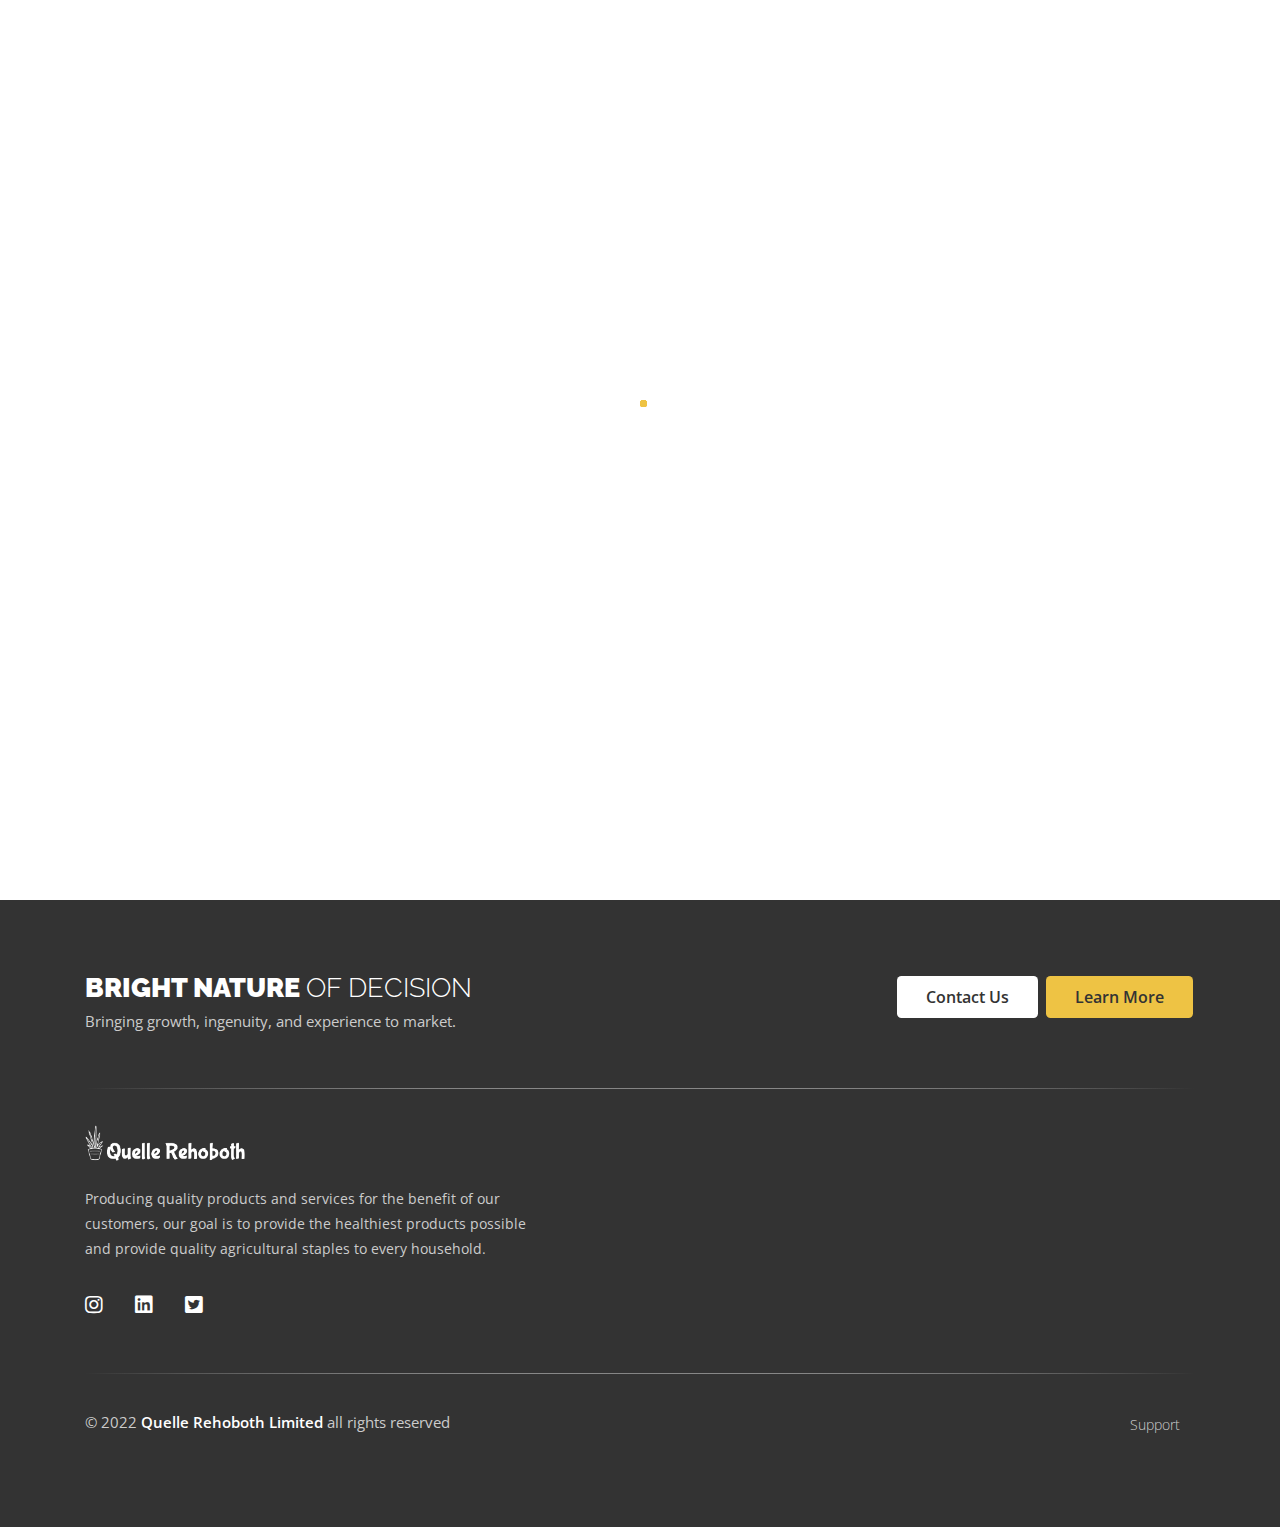
==== commit 0280c246: "changing footer" ====
--- a/404-error-page.html
+++ b/404-error-page.html
@@ -9,10 +9,10 @@
     <meta http-equiv="X-UA-Compatible" content="IE=edge" />
 
     <!-- TITLE -->
-    <title>Quelle Rehoboth</title>
+    <title>Quelle Rehoboth Limited</title>
     <meta
       name="description"
-      content="Modern HTML Template ideal for business like agriculture, vegetables and organic food."
+      content="Quelle Rehboth, an agricultural company."
     />
     <meta
       name="keywords"
@@ -259,15 +259,14 @@
             <div class="col-lg-6">
               <div class="copyright">
                 <p>
-                  © 2022 <strong>Quelle Rehoboth</strong> all rights reserved
+                  © 2022 <strong>Quelle Rehoboth Limited</strong> all rights
+                  reserved
                 </p>
               </div>
             </div>
             <div class="col-lg-6 text-align">
               <ul class="bf-right">
-                <li><a href="#">Terms</a></li>
-                <li><a href="#">Privacy</a></li>
-                <li><a href="#">Support</a></li>
+                <li><a href="/contact.html">Support</a></li>
               </ul>
             </div>
           </div>
--- a/css/stylesheet.css
+++ b/css/stylesheet.css
@@ -462,7 +462,7 @@
 }
 
 .careers-parallax {
-  background-image: url('../Pictures/andrej-lisakov-zYUn4R37o_U-unsplash.jpeg');
+  background-image: url('../Pictures/Optimized/andrej-lisakov-zYUn4R37o_U-unsplash.jpeg');
   height: 800px;
   background-position: center;
   background-repeat: no-repeat;
@@ -1065,6 +1065,7 @@
   color: #ffffff;
   margin-bottom: 0px;
   font-weight: 700;
+  font-size: 15px;
 }
 
 figure.portrait-layer .team-caption p {
@@ -3945,7 +3946,7 @@
 }
 
 .carousel-bg {
-  background-image: url('.././Pictures/adrian-infernus-BN6iQEVN0ZQ-unsplash.jpeg');
+  background-image: url('.././Pictures/Optimized/adrian-infernus-BN6iQEVN0ZQ-unsplash.jpeg');
   height: 600px;
   background-position: center;
   background-repeat: no-repeat;
@@ -3954,7 +3955,7 @@
 }
 
 .carousel-bg-2 {
-  background-image: url('.././Pictures/tim-mossholder-xDwEa2kaeJA-unsplash.jpeg');
+  background-image: url('.././Pictures/Optimized/tim-mossholder-xDwEa2kaeJA-unsplash.jpeg');
   height: 600px;
   background-position: center;
   background-repeat: no-repeat;
